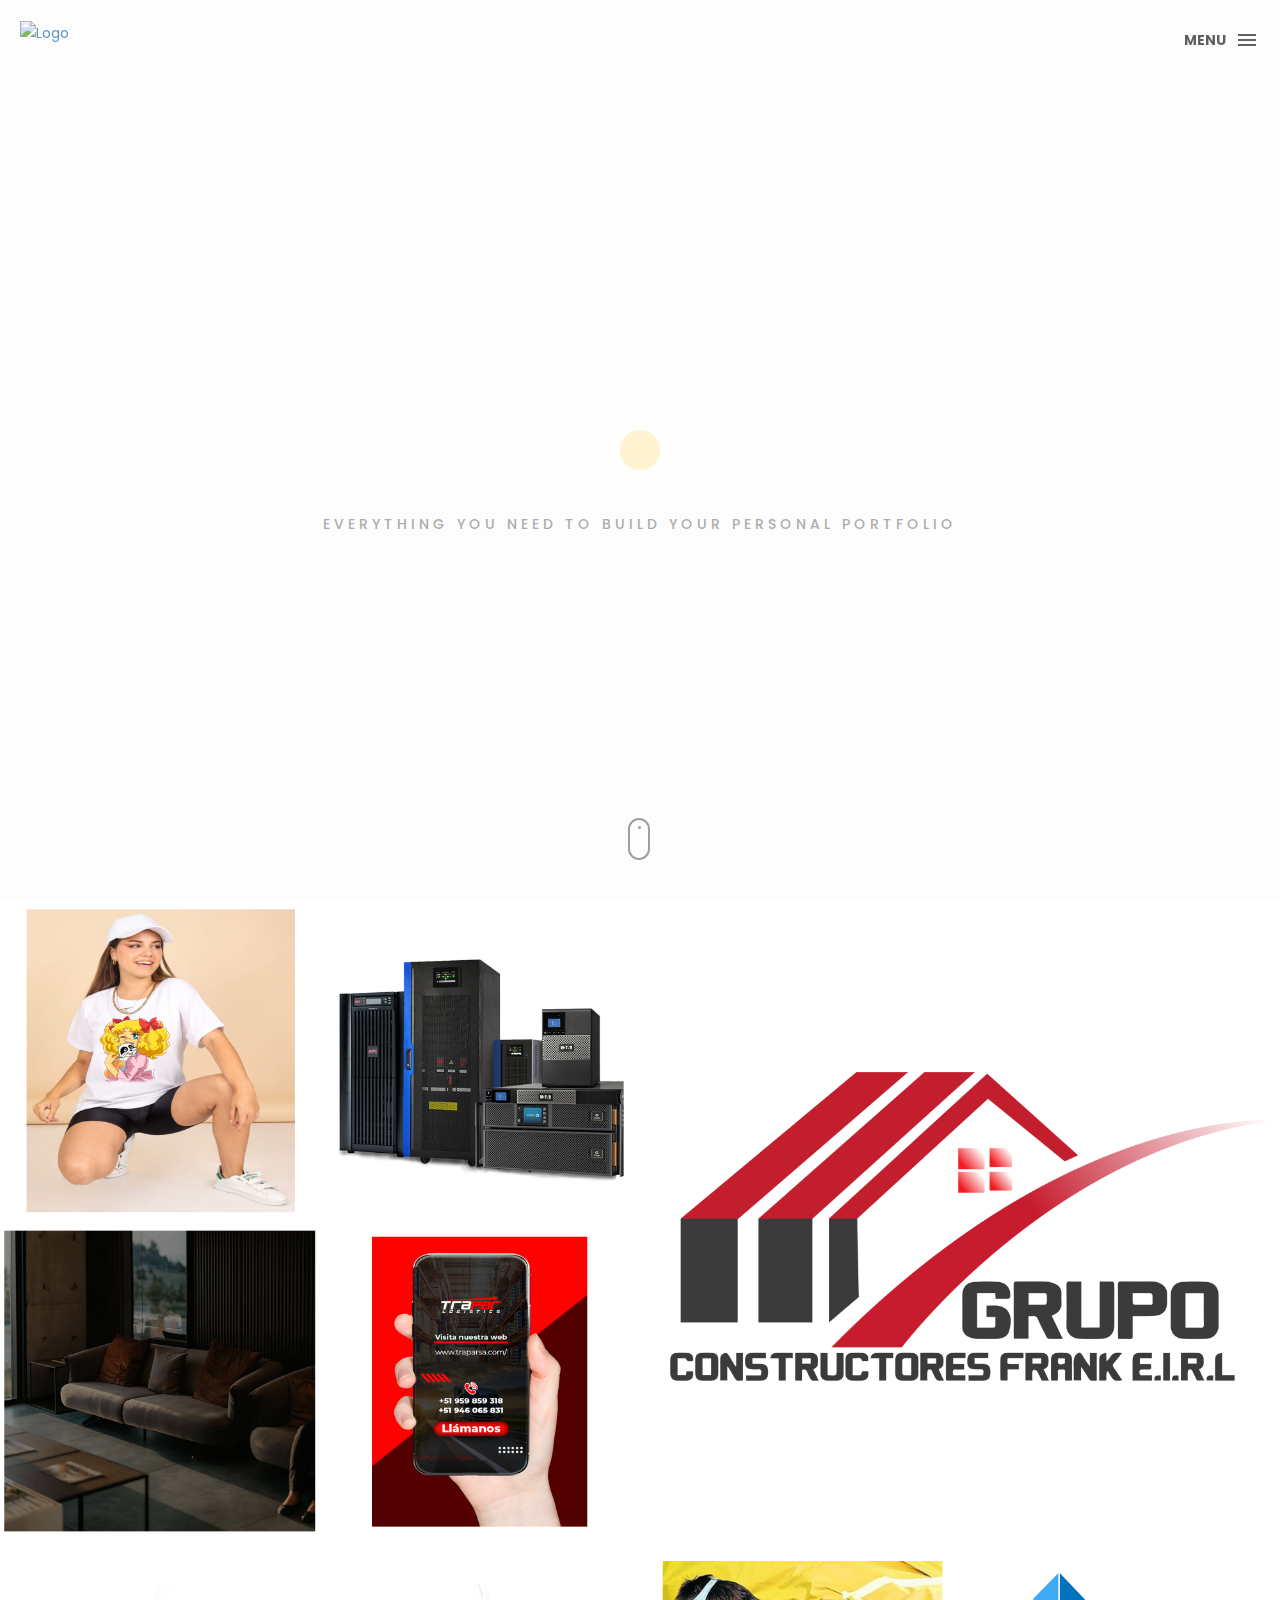
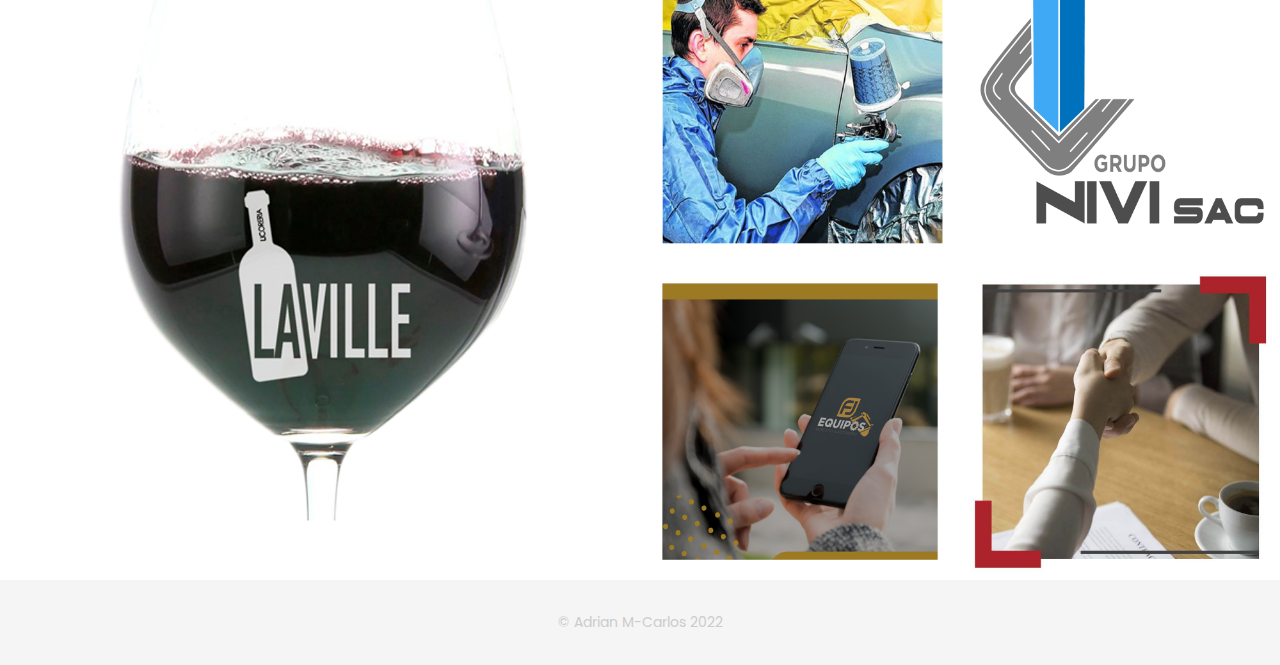
==== index.html @ 7d1cee43 "Initialize" ====
<!DOCTYPE html>
<html lang="en">
<head>
    <meta charset="utf-8">
    <meta http-equiv="X-UA-Compatible" content="IE=edge">
    <meta name="viewport" content="width=device-width, initial-scale=1">
    <title>Adrian Moises | Portafolio</title>
    <link rel="icon" href="img/fav.png" type="image/x-icon">
    <!-- Bootstrap -->
    <link href="css/bootstrap.min.css" rel="stylesheet">
    <link href="ionicons/css/ionicons.min.css" rel="stylesheet">
    <!-- main css -->
    <link href="css/style.css" rel="stylesheet">
    <!-- modernizr -->
    <script src="js/modernizr.js"></script>
</head>
<body>
    <!-- Preloader -->
    <div id="preloader">
        <div class="pre-container">
            <div class="spinner">
                <div class="double-bounce1"></div>
                <div class="double-bounce2"></div>
            </div>
        </div>
    </div>
    <!-- end Preloader -->
    <div class="container-fluid">
        <!-- box header -->
        <header class="box-header">
            <div class="box-logo">
                <a href="https://adrianmoises.com/"><img src="img/AM.png" width="80" alt="Logo"></a>
            </div>
            <!-- box-nav -->
            <a class="box-primary-nav-trigger" href="#0">
                <span class="box-menu-text">Menu</span><span class="box-menu-icon"></span>
            </a>
            <!-- box-primary-nav-trigger -->
        </header>
        <!-- end box header -->
        <!-- nav -->
        <nav>
            <ul class="box-primary-nav">
                <li class="box-label">About me</li>
                <li><a href="https://adrianmoises.com/">Intro</a> <i class="ion-ios-circle-filled color"></i></li>
                <li><a href="about">About me</a></li>
                <li><a href="services">services</a></li>
                <li><a href="portfolio">portfolio</a></li>
                <li><a href="contact">contact me</a></li>
                <li class="box-label">Follow me</li>
                <li class="box-social"><a href="#0"><i class="ion-social-facebook"></i></a></li>
                <li class="box-social"><a href="#0"><i class="ion-social-instagram-outline"></i></a></li>
                <li class="box-social"><a href="#0"><i class="ion-social-twitter"></i></a></li>
                <li class="box-social"><a href="#0"><i class="ion-social-dribbble"></i></a></li>
            </ul>
        </nav>
        <!-- end nav -->
        <!-- box-intro -->
        <section class="box-intro">
            <div class="table-cell">
                <h1 class="box-headline letters rotate-2">
                    <span class="box-words-wrapper">
                        <b class="is-visible">design.</b>
                        <b>&nbsp;coding.</b>
                        <b>graphic.</b>
                    </span>
		        </h1>
                <h5>everything you need to build your personal portfolio</h5>
            </div>
            <div class="mouse">
                <div class="scroll"></div>
            </div>
        </section>
        <!-- end box-intro -->
    </div>
    <!-- portfolio div -->
    <div class="portfolio-div">
        <div class="portfolio">
            <div class="no-padding portfolio_container">
                <!-- single work -->
                <div class="col-md-3 col-sm-6  fashion logo">
                    <a href="single-project.html" class="portfolio_item">
                        <img src="img/w1.png" alt="image" class="img-responsive" />
                        <div class="portfolio_item_hover">
                            <div class="portfolio-border clearfix">
                                <div class="item_info">
                                    <span>Mockups in seconds</span>
                                    <em>Fashion / Logo</em>
                                </div>
                            </div>
                        </div>
                    </a>
                </div>
                <!-- end single work -->
                <!-- single work -->
                <div class="col-md-3 col-sm-6 ads graphics">
                    <a href="single-project.html" class="portfolio_item">
                        <img src="img/w2.png" alt="image" class="img-responsive" />
                        <div class="portfolio_item_hover">
                            <div class="portfolio-border clearfix">
                                <div class="item_info">
                                    <span>Floating mockups</span>
                                    <em>Ads / Graphics</em>
                                </div>
                            </div>
                        </div>
                    </a>
                </div>
                <!-- end single work -->
                <!-- single work -->
                <div class="col-md-6 col-sm-12 photography">
                    <a href="single-project.html" class="portfolio_item">
                        <img src="img/w3.png" alt="image" class="img-responsive" />
                        <div class="portfolio_item_hover">
                            <div class="portfolio-border clearfix">
                                <div class="item_info">
                                    <span>Photorealistic smartwatch</span>
                                    <em>Photography</em>
                                </div>
                            </div>
                        </div>
                    </a>
                </div>
                <!-- end single work -->
                <!-- single work -->
                <div class="col-md-3 col-sm-6 fashion ads">
                    <a href="single-project.html" class="portfolio_item">
                        <img src="img/w4.png" alt="image" class="img-responsive" />
                        <div class="portfolio_item_hover">
                            <div class="portfolio-border clearfix">
                                <div class="item_info">
                                    <span>Held by hands</span>
                                    <em>Fashion / Ads</em>
                                </div>
                            </div>
                        </div>
                    </a>
                </div>
                <!-- end single work -->
                <!-- single work -->
                <div class="col-md-3 col-sm-6 graphics ads">
                    <a href="single-project.html" class="portfolio_item">
                        <img src="img/w5.png" alt="image" class="img-responsive" />
                        <div class="portfolio_item_hover">
                            <div class="portfolio-border clearfix">
                                <div class="item_info">
                                    <span>Mobile devices</span>
                                    <em>Graphics / Ads</em>
                                </div>
                            </div>
                        </div>
                    </a>
                </div>
                <!-- end single work -->
                <!-- single work -->
                <div class="col-md-6 col-sm-12 photography">
                    <a href="single-project.html" class="portfolio_item">
                        <img src="img/w6.png" alt="image" class="img-responsive" />
                        <div class="portfolio_item_hover">
                            <div class="portfolio-border clearfix">
                                <div class="item_info">
                                    <span>Photorealistic smartwatch</span>
                                    <em>Photography</em>
                                </div>
                            </div>
                        </div>
                    </a>
                </div>
                <!-- end single work -->
                <!-- single work -->
                <div class="col-md-3 col-sm-6 graphics ads">
                    <a href="single-project.html" class="portfolio_item">
                        <img src="img/w7.png" alt="image" class="img-responsive" />
                        <div class="portfolio_item_hover">
                            <div class="portfolio-border clearfix">
                                <div class="item_info">
                                    <span>Mobile devices</span>
                                    <em>Graphics / Ads</em>
                                </div>
                            </div>
                        </div>
                    </a>
                </div>
                <!-- end single work -->
                <!-- single work -->
                <div class="col-md-3 col-sm-6 graphics ads">
                    <a href="single-project.html" class="portfolio_item">
                        <img src="img/w8.png" alt="image" class="img-responsive" />
                        <div class="portfolio_item_hover">
                            <div class="portfolio-border clearfix">
                                <div class="item_info">
                                    <span>Mobile devices</span>
                                    <em>Graphics / Ads</em>
                                </div>
                            </div>
                        </div>
                    </a>
                </div>
                <!-- end single work -->
                <!-- single work -->
                <div class="col-md-3 col-sm-6 graphics ads">
                    <a href="single-project.html" class="portfolio_item">
                        <img src="img/w9.png" alt="image" class="img-responsive" />
                        <div class="portfolio_item_hover">
                            <div class="portfolio-border clearfix">
                                <div class="item_info">
                                    <span>Mobile devices</span>
                                    <em>Graphics / Ads</em>
                                </div>
                            </div>
                        </div>
                    </a>
                </div>
                <!-- end single work -->
                <!-- single work -->
                <div class="col-md-3 col-sm-6 graphics ads">
                    <a href="single-project.html" class="portfolio_item">
                        <img src="img/w10.png" alt="image" class="img-responsive" />
                        <div class="portfolio_item_hover">
                            <div class="portfolio-border clearfix">
                                <div class="item_info">
                                    <span>Mobile devices</span>
                                    <em>Graphics / Ads</em>
                                </div>
                            </div>
                        </div>
                    </a>
                </div>
                <!-- end single work -->
            </div>
            <!-- end portfolio_container -->
        </div>
        <!-- portfolio -->
    </div>
    <!-- end portfolio div -->
    <!-- footer -->
    <footer>
        <div class="container-fluid">
            <p class="copyright">© Adrian M-Carlos 2022</p>
        </div>
    </footer>
    <!-- end footer -->
    <!-- back to top -->
    <a href="#0" class="cd-top"><i class="ion-android-arrow-up"></i></a>
    <!-- end back to top -->
    <!-- jQuery -->
    <script src="js/jquery-2.1.1.js"></script>
    <!--  plugins -->
    <script src="js/bootstrap.min.js"></script>
    <script src="js/menu.js"></script>
    <script src="js/animated-headline.js"></script>
    <script src="js/isotope.pkgd.min.js"></script>
    <!--  custom script -->
    <script src="js/custom.js"></script>
</body>
</html>
---- css/style.css ----
@import url(https://fonts.googleapis.com/css?family=Poppins:400,500,600,700);

/* General
==================================================*/

html,
body {
  height: 100%;
  font-family: "Poppins", sans-serif;
  line-height: 1.8;
  color: #999;
}

.no-padding {
  padding-left: 0;
  padding-right: 0;
}

.no-padding [class^="col-"] {
  padding-left: 0;
  padding-right: 0;
}

.main-container {
  padding: 100px 0;
}

.center {
  text-align: center;
}

a {
  -webkit-transition: all 0.3s;
  transition: all 0.3s;
}

.uppercase {
  text-transform: uppercase;
}

.h-30 {
  height: 30px;
}

.h-10 {
  height: 10px;
}

.color {
  color: #ffbf00;
  font-size: 11px;
}

/* typography
==================================================*/

h1 {
  color: #393939;
  font-size: 60px;
  text-transform: uppercase;
}

h3 {
  color: #393939;
}

h5 {
  color: #ffbf00;
}

/* preloader
==================================================*/

#preloader {
  position: fixed;
  top: 0;
  left: 0;
  right: 0;
  bottom: 0;
  background-color: #f5f5f5;
  /* change if the mask should be a color other than white */
  z-index: 1000;
  /* makes sure it stays on top */
}

.pre-container {
  position: absolute;
  left: 50%;
  top: 50%;
  bottom: auto;
  right: auto;
  -webkit-transform: translateX(-50%) translateY(-50%);
  transform: translateX(-50%) translateY(-50%);
  text-align: center;
}

.spinner {
  width: 40px;
  height: 40px;
  position: relative;
  margin: 100px auto;
}

.double-bounce1,
.double-bounce2 {
  width: 100%;
  height: 100%;
  border-radius: 50%;
  background-color: #ffbf00;
  opacity: 0.6;
  position: absolute;
  top: 0;
  left: 0;
  -webkit-animation: bounce 2s infinite ease-in-out;
  animation: bounce 2s infinite ease-in-out;
}

.double-bounce2 {
  -webkit-animation-delay: -1s;
  animation-delay: -1s;
}

@-webkit-keyframes bounce {
  0%,
  100% {
    -webkit-transform: scale(0);
  }
  50% {
    -webkit-transform: scale(1);
  }
}

@keyframes bounce {
  0%,
  100% {
    transform: scale(0);
    -webkit-transform: scale(0);
  }
  50% {
    transform: scale(1);
    -webkit-transform: scale(1);
  }
}

/* headr
==================================================*/

.box-header {
  position: absolute;
  top: 0;
  left: 0;
  background: rgba(255, 255, 255, 0.95);
  height: 50px;
  width: 100%;
  z-index: 3;
  box-shadow: 0 1px 2px rgba(0, 0, 0, 0.3);
  -webkit-font-smoothing: antialiased;
  -moz-osx-font-smoothing: grayscale;
}

.box-header {
  height: 80px;
  background: transparent;
  box-shadow: none;
}

.box-header {
  -webkit-transition: background-color 0.3s;
  transition: background-color 0.3s;
  -webkit-transform: translate3d(0, 0, 0);
  transform: translate3d(0, 0, 0);
  -webkit-backface-visibility: hidden;
  backface-visibility: hidden;
}

.box-header.is-fixed {
  position: fixed;
  top: -80px;
  background-color: rgba(255, 255, 255, 0.96);
  -webkit-transition: -webkit-transform 0.3s;
  transition: -webkit-transform 0.3s;
  transition: transform 0.3s;
  transition: transform 0.3s, -webkit-transform 0.3s;
}

.box-header.is-visible {
  -webkit-transform: translate3d(0, 100%, 0);
  transform: translate3d(0, 100%, 0);
}

.box-header.menu-is-open {
  background-color: rgba(255, 255, 255, 0.96);
}

.box-logo {
  display: block;
  padding: 20px;
}

.box-primary-nav-trigger {
  position: absolute;
  right: 0;
  top: 0;
  height: 100%;
  width: 50px;
  background-color: #fff;
}

.box-primary-nav-trigger .box-menu-text {
  color: #393939;
  text-transform: uppercase;
  font-weight: 700;
  display: none;
}

.box-primary-nav-trigger .box-menu-icon {
  display: inline-block;
  position: absolute;
  left: 50%;
  top: 50%;
  bottom: auto;
  right: auto;
  -webkit-transform: translateX(-50%) translateY(-50%);
  transform: translateX(-50%) translateY(-50%);
  width: 18px;
  height: 2px;
  background-color: #393939;
  -webkit-transition: background-color 0.3s;
  transition: background-color 0.3s;
  list-style: none;
}

.box-primary-nav-trigger .box-menu-icon::before,
.box-primary-nav-trigger .box-menu-icon:after {
  content: "";
  width: 100%;
  height: 100%;
  position: absolute;
  background-color: #393939;
  right: 0;
  -webkit-transition: -webkit-transform 0.3s, top 0.3s, background-color 0s;
  -webkit-transition: top 0.3s, background-color 0s, -webkit-transform 0.3s;
  transition: top 0.3s, background-color 0s, -webkit-transform 0.3s;
  transition: transform 0.3s, top 0.3s, background-color 0s;
  transition: transform 0.3s, top 0.3s, background-color 0s,
    -webkit-transform 0.3s;
}

.box-primary-nav-trigger .box-menu-icon::before {
  top: -5px;
}

.box-primary-nav-trigger .box-menu-icon::after {
  top: 5px;
}

.box-primary-nav-trigger .box-menu-icon.is-clicked {
  background-color: rgba(255, 255, 255, 0);
}

.box-primary-nav-trigger .box-menu-icon.is-clicked::before,
.box-primary-nav-trigger .box-menu-icon.is-clicked::after {
  background-color: 393939;
}

.box-primary-nav-trigger .box-menu-icon.is-clicked::before {
  top: 0;
  -webkit-transform: rotate(135deg);
  transform: rotate(135deg);
}

.box-primary-nav-trigger .box-menu-icon.is-clicked::after {
  top: 0;
  -webkit-transform: rotate(225deg);
  transform: rotate(225deg);
}

.box-primary-nav-trigger {
  width: 100px;
  padding-left: 1em;
  background-color: transparent;
  height: 30px;
  line-height: 30px;
  right: 10px;
  top: 50%;
  bottom: auto;
  -webkit-transform: translateY(-50%);
  transform: translateY(-50%);
}

.box-primary-nav-trigger .box-menu-text {
  display: inline-block;
}

.box-primary-nav-trigger .box-menu-icon {
  left: auto;
  right: 1em;
  -webkit-transform: translateX(0) translateY(-50%);
  transform: translateX(0) translateY(-50%);
}

.box-primary-nav {
  position: fixed;
  left: 0;
  top: 0;
  height: 100%;
  width: 100%;
  background: rgba(0, 0, 0, 0.96);
  z-index: 2;
  text-align: center;
  padding: 50px 0;
  -webkit-backface-visibility: hidden;
  backface-visibility: hidden;
  overflow: auto;
  -webkit-overflow-scrolling: touch;
  -webkit-transform: translateY(-100%);
  transform: translateY(-100%);
  -webkit-transition-property: -webkit-transform;
  transition-property: -webkit-transform;
  transition-property: transform;
  transition-property: transform, -webkit-transform;
  -webkit-transition-duration: 0.4s;
  transition-duration: 0.4s;
  list-style: none;
}

.box-primary-nav li {
  font-size: 22px;
  font-size: 1.375rem;
  font-weight: 300;
  -webkit-font-smoothing: antialiased;
  -moz-osx-font-smoothing: grayscale;
  margin: 0.2em 0;
  text-transform: capitalize;
}

.box-primary-nav a {
  display: inline-block;
  padding: 0.4em 1em;
  border-radius: 0.25em;
  -webkit-transition: all 0.2s;
  transition: all 0.2s;
  color: #fff;
  text-decoration: none;
  font-weight: bold;
}
.box-primary-nav a:focus {
  outline: none;
}

.no-touch .box-primary-nav a:hover {
  text-decoration: none;
  color: #ddd;
}

.box-primary-nav .box-label {
  color: #ffbf00;
  text-transform: uppercase;
  font-weight: 700;
  font-size: 17px;
  margin: 2.4em 0 0.8em;
}

.box-primary-nav .box-social {
  display: inline-block;
  margin: 10px 0.4em;
}

.box-primary-nav .box-social a {
  width: 30px;
  height: 30px;
  padding: 0;
  font-size: 30px;
}

.box-primary-nav.is-visible {
  -webkit-transform: translateY(0);
  transform: translateY(0);
}

.box-primary-nav {
  padding: 150px 0 0;
}

.box-primary-nav li {
  font-size: 18px;
}

/* box-intro
==================================================*/

.box-intro {
  text-align: center;
  display: table;
  height: 100vh;
  width: 100%;
}

.box-intro .table-cell {
  display: table-cell;
  vertical-align: middle;
}

.box-intro em {
  font-style: normal;
  text-transform: uppercase;
}

b i:last-child {
  color: #ffbf00 !important;
}

.box-intro h5 {
  letter-spacing: 4px;
  text-transform: uppercase;
  color: #999;
  line-height: 1.7;
}

/* mouse effect */

.mouse {
  position: absolute;
  width: 22px;
  height: 42px;
  bottom: 40px;
  left: 50%;
  margin-left: -12px;
  border-radius: 15px;
  border: 2px solid #888;
  -webkit-animation: intro 1s;
  animation: intro 1s;
}

.scroll {
  display: block;
  width: 3px;
  height: 3px;
  margin: 6px auto;
  border-radius: 4px;
  background: #888;
  -webkit-animation: finger 2s infinite;
  animation: finger 2s infinite;
}

@-webkit-keyframes intro {
  0% {
    opacity: 0;
    -webkit-transform: translateY(40px);
    transform: translateY(40px);
  }
  100% {
    opacity: 1;
    -webkit-transform: translateY(0);
    transform: translateY(0);
  }
}

@keyframes intro {
  0% {
    opacity: 0;
    -webkit-transform: translateY(40px);
    transform: translateY(40px);
  }
  100% {
    opacity: 1;
    -webkit-transform: translateY(0);
    transform: translateY(0);
  }
}

@-webkit-keyframes finger {
  0% {
    opacity: 1;
  }
  100% {
    opacity: 0;
    -webkit-transform: translateY(20px);
    transform: translateY(20px);
  }
}

@keyframes finger {
  0% {
    opacity: 1;
  }
  100% {
    opacity: 0;
    -webkit-transform: translateY(20px);
    transform: translateY(20px);
  }
}

/* text rotate */

.box-headline {
  font-size: 130px;
  line-height: 1;
}

.box-words-wrapper {
  display: inline-block;
  position: relative;
}

.box-words-wrapper b {
  display: inline-block;
  position: absolute;
  white-space: nowrap;
  left: 0;
  top: 0;
}

.box-words-wrapper b.is-visible {
  position: relative;
}

.no-js .box-words-wrapper b {
  opacity: 0;
}

.no-js .box-words-wrapper b.is-visible {
  opacity: 1;
}

.box-headline.rotate-2 .box-words-wrapper {
  -webkit-perspective: 300px;
  perspective: 300px;
}

.box-headline.rotate-2 i,
.box-headline.rotate-2 em {
  display: inline-block;
  -webkit-backface-visibility: hidden;
  backface-visibility: hidden;
}

.box-headline.rotate-2 b {
  opacity: 0;
}

.box-headline.rotate-2 i {
  -webkit-transform-style: preserve-3d;
  transform-style: preserve-3d;
  -webkit-transform: translateZ(-20px) rotateX(90deg);
  transform: translateZ(-20px) rotateX(90deg);
  opacity: 0;
}

.is-visible .box-headline.rotate-2 i {
  opacity: 1;
}

.box-headline.rotate-2 i.in {
  -webkit-animation: box-rotate-2-in 0.4s forwards;
  animation: box-rotate-2-in 0.4s forwards;
}

.box-headline.rotate-2 i.out {
  -webkit-animation: box-rotate-2-out 0.4s forwards;
  animation: box-rotate-2-out 0.4s forwards;
}

.box-headline.rotate-2 em {
  -webkit-transform: translateZ(20px);
  transform: translateZ(20px);
}

.no-csstransitions .box-headline.rotate-2 i {
  -webkit-transform: rotateX(0deg);
  transform: rotateX(0deg);
  opacity: 0;
}

.no-csstransitions .box-headline.rotate-2 i em {
  -webkit-transform: scale(1);
  transform: scale(1);
}

.no-csstransitions .box-headline.rotate-2 .is-visible i {
  opacity: 1;
}

@-webkit-keyframes box-rotate-2-in {
  0% {
    opacity: 0;
    -webkit-transform: translateZ(-20px) rotateX(90deg);
  }
  60% {
    opacity: 1;
    -webkit-transform: translateZ(-20px) rotateX(-10deg);
  }
  100% {
    opacity: 1;
    -webkit-transform: translateZ(-20px) rotateX(0deg);
  }
}

@keyframes box-rotate-2-in {
  0% {
    opacity: 0;
    -webkit-transform: translateZ(-20px) rotateX(90deg);
    transform: translateZ(-20px) rotateX(90deg);
  }
  60% {
    opacity: 1;
    -webkit-transform: translateZ(-20px) rotateX(-10deg);
    transform: translateZ(-20px) rotateX(-10deg);
  }
  100% {
    opacity: 1;
    -webkit-transform: translateZ(-20px) rotateX(0deg);
    transform: translateZ(-20px) rotateX(0deg);
  }
}

@-webkit-keyframes box-rotate-2-out {
  0% {
    opacity: 1;
    -webkit-transform: translateZ(-20px) rotateX(0);
  }
  60% {
    opacity: 0;
    -webkit-transform: translateZ(-20px) rotateX(-100deg);
  }
  100% {
    opacity: 0;
    -webkit-transform: translateZ(-20px) rotateX(-90deg);
  }
}

@keyframes box-rotate-2-out {
  0% {
    opacity: 1;
    -webkit-transform: translateZ(-20px) rotateX(0);
    transform: translateZ(-20px) rotateX(0);
  }
  60% {
    opacity: 0;
    -webkit-transform: translateZ(-20px) rotateX(-100deg);
    transform: translateZ(-20px) rotateX(-100deg);
  }
  100% {
    opacity: 0;
    -webkit-transform: translateZ(-20px) rotateX(-90deg);
    transform: translateZ(-20px) rotateX(-90deg);
  }
}

/* portfolio section
==================================================*/

.portfolio .categories-grid span {
  font-size: 30px;
  margin-bottom: 30px;
  display: inline-block;
}

.portfolio .categories-grid .categories ul li {
  list-style: none;
  margin: 20px 0;
}

.portfolio .categories-grid .categories ul li a {
  display: inline-block;
  color: #60606e;
  padding: 0 10px;
  margin: 0 10px;
  -webkit-transition: all 0.2s ease-in-out 0.2s;
  transition: all 0.2s ease-in-out 0.2s;
}

.portfolio .categories-grid .categories ul li a:hover,
.portfolio .categories-grid .categories ul li a:focus {
  text-decoration: none;
}

.portfolio .categories-grid .categories ul li a.active {
  margin-left: 0;
  background-color: #ffbf00;
  padding: 0px 20px;
  color: white;
  border-radius: 25px;
  text-decoration: none;
}

.portfolio_filter {
  padding-left: 0;
}

.portfolio_item {
  position: relative;
  overflow: hidden;
  display: block;
}

.portfolio_item .portfolio_item_hover {
  position: absolute;
  top: 0px;
  left: 0px;
  height: 100%;
  width: 100%;
  background-color: rgba(0, 0, 0, 0.8);
  -webkit-transform: translate(-100%);
  transform: translate(-100%);
  opacity: 0;
  -webkit-transition: all 0.2s ease-in-out;
  transition: all 0.2s ease-in-out;
}

.portfolio_item .portfolio_item_hover .item_info {
  text-align: center;
  position: absolute;
  top: 50%;
  left: 50%;
  -webkit-transform: translate(-50%, -50%);
  transform: translate(-50%, -50%);
  padding: 10px;
  width: 100%;
  font-weight: bold;
}

.portfolio_item .portfolio_item_hover .item_info span {
  display: block;
  color: #fff;
  font-size: 18px;
  -webkit-transform: translateX(-100px);
  transform: translateX(-100px);
  -webkit-transition: all 0.2s ease-in-out 0.2s;
  transition: all 0.2s ease-in-out 0.2s;
  opacity: 0;
}

.portfolio_item .portfolio_item_hover .item_info em {
  font-style: normal;
  display: inline-block;
  background-color: #ffbf00;
  padding: 5px 20px;
  border-radius: 25px;
  color: #333;
  margin-top: 10px;
  -webkit-transform: translateX(-100px);
  transform: translateX(-100px);
  -webkit-transition: all 0.3s ease-in-out 0.3s;
  transition: all 0.3s ease-in-out 0.3s;
  opacity: 0;
  font-size: 10px;
  letter-spacing: 2px;
}

.portfolio_item:hover .portfolio_item_hover {
  opacity: 1;
  -webkit-transform: translateX(0);
  transform: translateX(0);
}

.portfolio_item:hover .item_info em,
.portfolio_item:hover .item_info span {
  opacity: 1;
  -webkit-transform: translateX(0);
  transform: translateX(0);
}

.portfolio .categories-grid .categories ul li {
  float: left;
}

.portfolio .categories-grid .categories ul li a {
  padding: 0 10px;
  -webkit-transition: all 0.2s ease-in-out 0.2s;
  transition: all 0.2s ease-in-out 0.2s;
}

.portfolio_filter {
  padding-left: 0;
  display: inline-block;
  margin: 0 auto;
  text-align: center;
  margin-bottom: 50px;
}

.portfolio-inner {
  padding-bottom: 0 !important;
  padding-top: 55px;
}

/* footer
==================================================*/

footer {
  padding: 30px 0;
  text-align: center;
  background: #f5f5f5;
}

.copyright {
  color: #ccc;
  margin-bottom: 0;
}

footer img {
  margin: 0 auto;
}

/* backto top
==================================================*/

.cd-top {
  display: inline-block;
  height: 40px;
  width: 40px;
  position: fixed;
  bottom: 20px;
  line-height: 40px;
  font-size: 20px;
  right: 10px;
  text-align: center;
  color: #fff;
  background: rgba(255, 191, 0, 0.8);
  visibility: hidden;
  opacity: 0;
  -webkit-transition: opacity 0.3s 0s, visibility 0s 0.3s;
  transition: opacity 0.3s 0s, visibility 0s 0.3s;
}

.cd-top.cd-is-visible,
.cd-top.cd-fade-out,
.no-touch .cd-top:hover {
  -webkit-transition: opacity 0.3s 0s, visibility 0s 0s;
  transition: opacity 0.3s 0s, visibility 0s 0s;
}

.cd-top.cd-is-visible {
  /* the button becomes visible */
  visibility: visible;
  opacity: 1;
}

.cd-top.cd-fade-out {
  opacity: 0.5;
}

.no-touch .cd-top:hover,
.no-touch .cd-top:focus {
  background-color: #ffbf00;
  opacity: 1;
  color: #fff;
}

/* About page
==================================================*/

.top-bar {
  color: #333;
  padding: 150px 0 150px;
  background: -webkit-linear-gradient(
      rgba(255, 255, 255, 0.8),
      rgba(255, 255, 255, 0.8)
    ),
    url(../img/01.jpg);
  background: linear-gradient(
      rgba(255, 255, 255, 0.8),
      rgba(255, 255, 255, 0.8)
    ),
    url(../img/01.jpg);
  background-size: cover;
  background-attachment: fixed;
  background-position: center center;
  text-align: center;
}

.top-bar h1 {
  font-size: 60px;
  text-transform: uppercase;
  font-weight: 700;
  color: #999;
  line-height: 50px;
}

.top-bar p {
  font-size: 15px;
  text-transform: uppercase;
  font-weight: 500;
  color: #777;
}

.top-bar p a {
  color: #777;
}

.top-bar p a:hover,
.top-bar p a:focus {
  color: #555;
  text-decoration: none;
}

.social-ul {
  list-style: none;
  display: inline-block;
  padding-left: 0;
}

.social-ul li {
  margin: 0 10px;
  float: left;
}

.social-ul li a {
  font-size: 25px;
  color: #555;
  -webkit-transition: all 0.3s;
  transition: all 0.3s;
}

.social-ul li a:hover {
  color: #888;
}

/* Services page
==================================================*/

.size-50 {
  font-size: 50px;
}

.service-box {
  margin-bottom: 30px;
}

.service-box h3 {
  margin-top: 0;
}

/* contact page
==================================================*/

.details-text i {
  margin-right: 10px;
}

.textarea-contact {
  height: 200px;
  width: 100%;
  border: solid 1px rgba(0, 0, 0, 0.1);
  position: relative;
}

.textarea-contact textarea {
  height: 100%;
  width: 100%;
  border: 0;
  padding: 20px;
  background-color: transparent;
  float: left;
  z-index: 2;
  font-size: 14px;
  color: #9a9a9a;
  resize: none;
}

.textarea-contact > span {
  position: absolute;
  top: 20px;
  left: 20px;
  -webkit-transform: translateY(-50%);
  transform: translateY(-50%);
  font-size: 12px;
  text-transform: uppercase;
  color: #cdcdcd;
  -webkit-transition: all 0.2s ease-in-out;
  transition: all 0.2s ease-in-out;
  z-index: 1;
}

.input-contact {
  height: 40px;
  width: 100%;
  border: solid 1px rgba(0, 0, 0, 0.1);
  position: relative;
  margin-bottom: 30px;
}

.input-contact input[type="text"] {
  height: 100%;
  width: 100%;
  border: 0;
  padding: 0 20px;
  float: left;
  position: relative;
  background-color: transparent;
  z-index: 2;
  font-size: 14px;
  color: #9a9a9a;
}

.input-contact > span {
  position: absolute;
  top: 50%;
  left: 20px;
  -webkit-transform: translateY(-50%);
  transform: translateY(-50%);
  font-size: 12px;
  text-transform: uppercase;
  color: #cdcdcd;
  -webkit-transition: all 0.2s ease-in-out;
  transition: all 0.2s ease-in-out;
  z-index: 1;
}

.input-contact > span.active,
.textarea-contact > span.active {
  color: #ffbf00;
  font-size: 10px;
  top: 0px;
  left: 5px;
  background-color: #fff;
  padding: 5px;
}

input:focus,
textarea:focus {
  outline: none;
}

.contact-info {
  margin-top: 20px;
}

.contact-info i {
  height: 30px;
  width: 30px;
  display: inline-block;
  background: #ffbf00;
  text-align: center;
  line-height: 33px;
  margin-right: 10px;
  color: #fff;
  font-size: 21px;
}

.contact-info p {
  display: inline-block;
  margin-right: 20px;
}

.btn-box {
  background: #ffbf00;
  padding: 10px 50px;
  border-radius: 0;
  color: #fff;
  margin-top: 20px;
  text-transform: uppercase;
  letter-spacing: 2px;
  font-weight: 500;
}

.btn-box:hover,
.btn-box:focus {
  background: #f5b700;
  color: #fff;
}

/* single project page
==================================================*/

.cat-ul {
  padding-left: 0;
  list-style: none;
}

.cat-ul li i {
  margin-right: 10px;
  color: #ffbf00;
}

/* Responsive media queries
==================================================*/

@media (max-width: 991px) {
  .portfolio .categories-grid span {
    margin-bottom: 0;
    text-align: center;
    width: 100%;
  }
  .portfolio .categories-grid .categories ul li {
    text-align: center;
  }
  .portfolio .categories-grid .categories ul li a {
    margin-left: 0;
  }
  .col-md-6 h3 {
    margin-top: 30px;
  }
}

@media only screen and (max-width: 670px) {
  .box-headline {
    font-size: 100px;
  }
  .box-intro h5 {
    font-size: 12px;
  }
  .box-primary-nav a {
    padding: 5px 1em;
    font-size: 14px;
  }
  .box-primary-nav {
    padding: 80px 0 0;
  }
  .box-primary-nav .box-social a {
    font-size: 23px;
  }
  .top-bar h1 {
    font-size: 40px;
    line-height: 30px;
  }
  .portfolio .categories-grid .categories ul li {
    float: none;
  }
}

@media only screen and (max-width: 520px) {
  .box-headline {
    font-size: 80px;
  }
  .box-intro h5 {
    font-size: 12px;
  }
  .main-container {
    padding: 50px 0;
  }
}

@media only screen and (max-width: 420px) {
  .box-headline {
    font-size: 50px;
  }
  .box-intro h5 {
    font-size: 12px;
  }
  .top-bar h1 {
    font-size: 30px;
    line-height: 30px;
  }
}
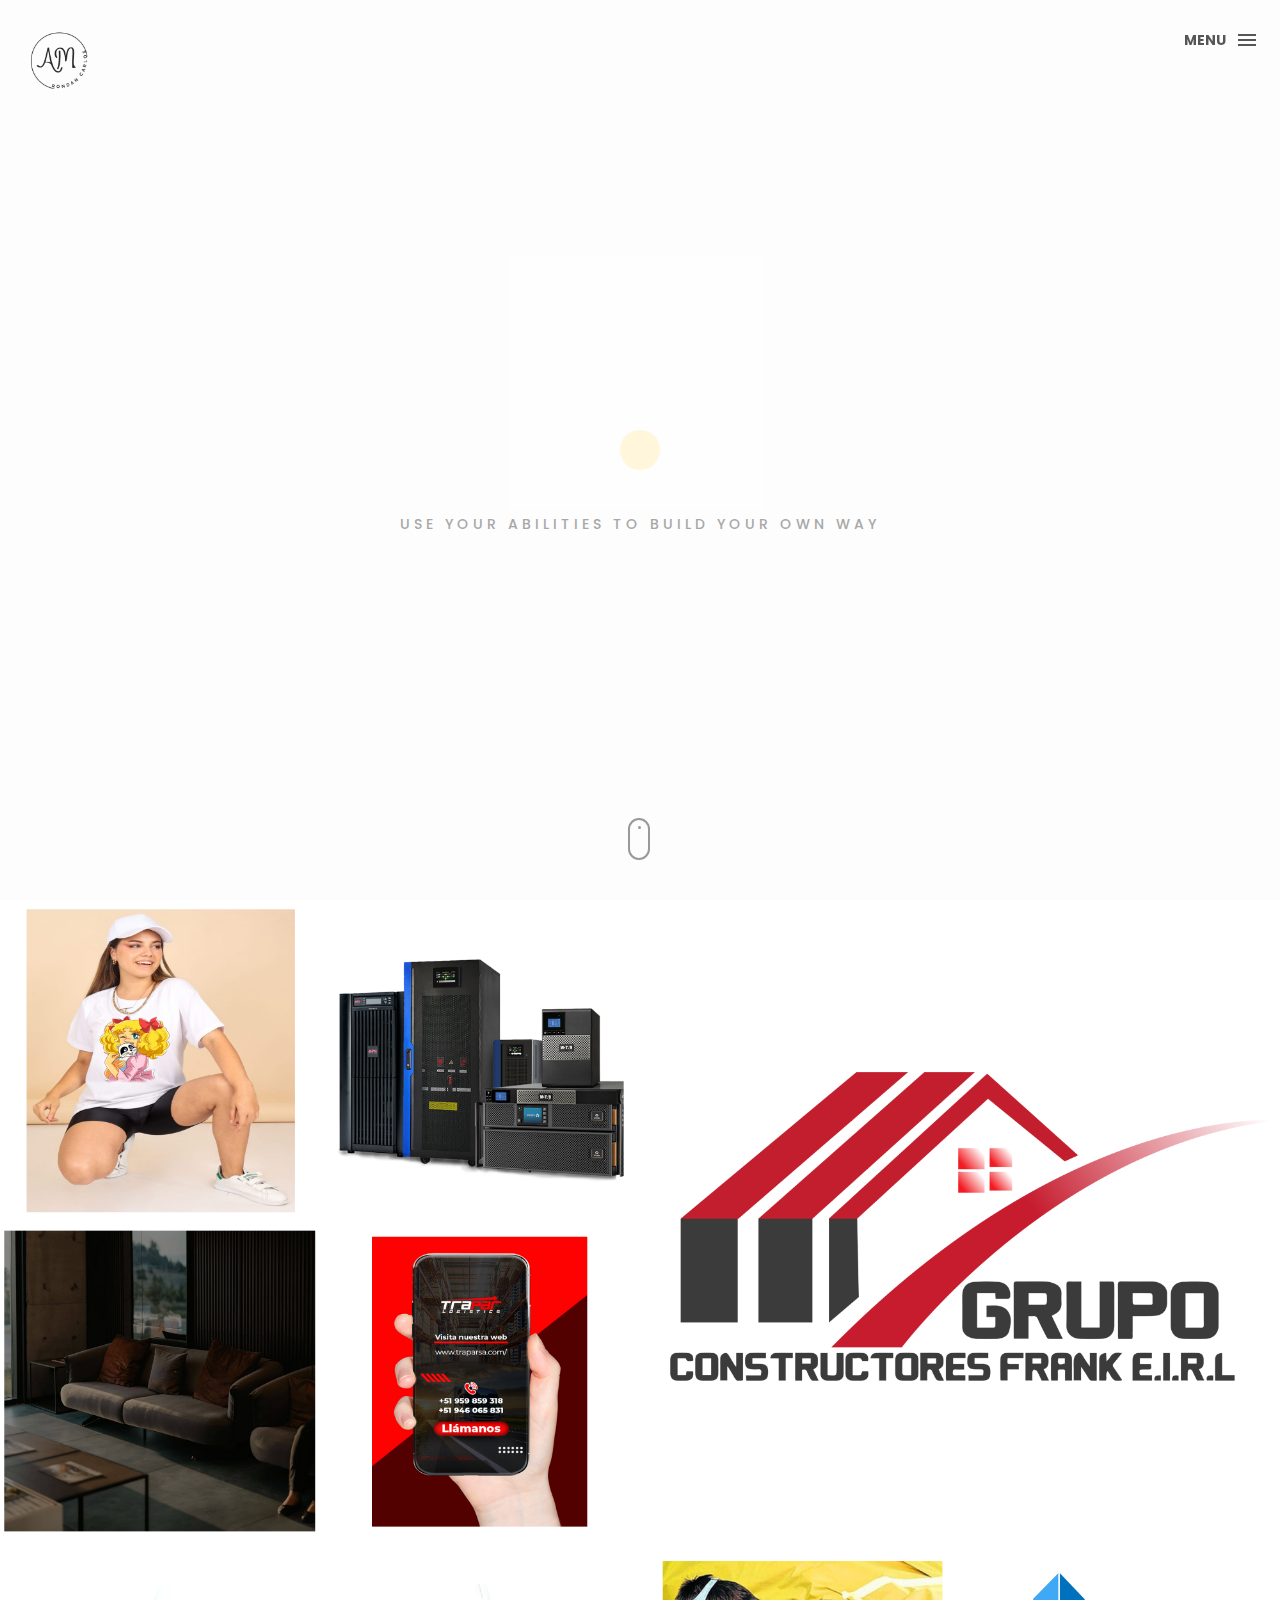
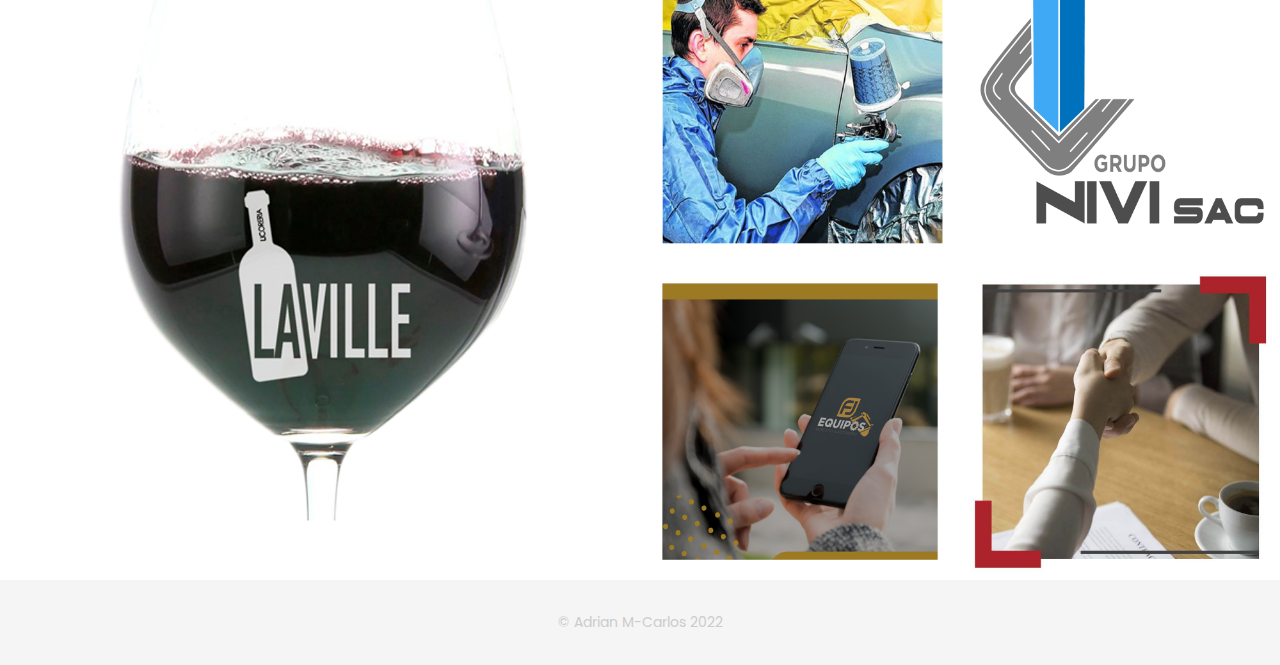
==== commit 3928ad08: "Initialize" ====
--- a/index.html
+++ b/index.html
@@ -43,15 +43,15 @@
             <ul class="box-primary-nav">
                 <li class="box-label">About me</li>
                 <li><a href="https://adrianmoises.com/">Intro</a> <i class="ion-ios-circle-filled color"></i></li>
-                <li><a href="about">About me</a></li>
-                <li><a href="services">services</a></li>
-                <li><a href="portfolio">portfolio</a></li>
-                <li><a href="contact">contact me</a></li>
+                <li><a href="https://adrianmoises.com/about">About me</a></li>
+                <li><a href="https://adrianmoises.com/services">services</a></li>
+                <li><a href="https://adrianmoises.com/portfolio">portfolio</a></li>
+                <li><a href="https://adrianmoises.com/contact">contact me</a></li>
                 <li class="box-label">Follow me</li>
-                <li class="box-social"><a href="#0"><i class="ion-social-facebook"></i></a></li>
-                <li class="box-social"><a href="#0"><i class="ion-social-instagram-outline"></i></a></li>
-                <li class="box-social"><a href="#0"><i class="ion-social-twitter"></i></a></li>
-                <li class="box-social"><a href="#0"><i class="ion-social-dribbble"></i></a></li>
+                <li class="box-social"><a href="https://www.facebook.com/adrianmoises.rondancarlos" target="_blank"><i class="ion-social-facebook"></i></a></li>
+                <li class="box-social"><a href="https://www.instagram.com/arondca/" target="_blank"><i class="ion-social-instagram-outline"></i></a></li>
+                <li class="box-social"><a href="https://www.linkedin.com/in/adrian-moises-rondan-carlos-807283196/" target="_blank"><i class="ion-social-linkedin-outline"></i></a></li>
+                <li class="box-social"><a href="https://github.com/rondan10" target="_blank"><i class="ion-social-github"></i></a></li>
             </ul>
         </nav>
         <!-- end nav -->
@@ -61,11 +61,11 @@
                 <h1 class="box-headline letters rotate-2">
                     <span class="box-words-wrapper">
                         <b class="is-visible">design.</b>
-                        <b>&nbsp;coding.</b>
+                        <b>&nbsp;soluzioni.</b>
                         <b>graphic.</b>
                     </span>
 		        </h1>
-                <h5>everything you need to build your personal portfolio</h5>
+                <h5>use your abilities to build your own way</h5>
             </div>
             <div class="mouse">
                 <div class="scroll"></div>
@@ -84,8 +84,8 @@
                         <div class="portfolio_item_hover">
                             <div class="portfolio-border clearfix">
                                 <div class="item_info">
-                                    <span>Mockups in seconds</span>
-                                    <em>Fashion / Logo</em>
+                                    <span>Monica Su</span>
+                                    <em>Web-Site / Fashion</em>
                                 </div>
                             </div>
                         </div>
@@ -99,8 +99,8 @@
                         <div class="portfolio_item_hover">
                             <div class="portfolio-border clearfix">
                                 <div class="item_info">
-                                    <span>Floating mockups</span>
-                                    <em>Ads / Graphics</em>
+                                    <span>Energysa Peru</span>
+                                    <em>Web-Site / Innovation</em>
                                 </div>
                             </div>
                         </div>
@@ -114,8 +114,8 @@
                         <div class="portfolio_item_hover">
                             <div class="portfolio-border clearfix">
                                 <div class="item_info">
-                                    <span>Photorealistic smartwatch</span>
-                                    <em>Photography</em>
+                                    <span>Constructores Frank</span>
+                                    <em>Web-Site / Build</em>
                                 </div>
                             </div>
                         </div>
@@ -129,8 +129,8 @@
                         <div class="portfolio_item_hover">
                             <div class="portfolio-border clearfix">
                                 <div class="item_info">
-                                    <span>Held by hands</span>
-                                    <em>Fashion / Ads</em>
+                                    <span>BlackWood</span>
+                                    <em>Web-Site / Design</em>
                                 </div>
                             </div>
                         </div>
@@ -144,8 +144,8 @@
                         <div class="portfolio_item_hover">
                             <div class="portfolio-border clearfix">
                                 <div class="item_info">
-                                    <span>Mobile devices</span>
-                                    <em>Graphics / Ads</em>
+                                    <span>Traparsa</span>
+                                    <em>Web-Site / Logistics</em>
                                 </div>
                             </div>
                         </div>
@@ -159,8 +159,8 @@
                         <div class="portfolio_item_hover">
                             <div class="portfolio-border clearfix">
                                 <div class="item_info">
-                                    <span>Photorealistic smartwatch</span>
-                                    <em>Photography</em>
+                                    <span>Laville Licoreria</span>
+                                    <em>Web-Site / Drink</em>
                                 </div>
                             </div>
                         </div>
@@ -174,8 +174,8 @@
                         <div class="portfolio_item_hover">
                             <div class="portfolio-border clearfix">
                                 <div class="item_info">
-                                    <span>Mobile devices</span>
-                                    <em>Graphics / Ads</em>
+                                    <span>Almango AutoGroup</span>
+                                    <em>Site / Services</em>
                                 </div>
                             </div>
                         </div>
@@ -189,8 +189,8 @@
                         <div class="portfolio_item_hover">
                             <div class="portfolio-border clearfix">
                                 <div class="item_info">
-                                    <span>Mobile devices</span>
-                                    <em>Graphics / Ads</em>
+                                    <span>Nivi Sac</span>
+                                    <em>Web-Site / Services</em>
                                 </div>
                             </div>
                         </div>
@@ -204,8 +204,8 @@
                         <div class="portfolio_item_hover">
                             <div class="portfolio-border clearfix">
                                 <div class="item_info">
-                                    <span>Mobile devices</span>
-                                    <em>Graphics / Ads</em>
+                                    <span>FJ Equipos</span>
+                                    <em>Web-Site / Sells</em>
                                 </div>
                             </div>
                         </div>
@@ -219,8 +219,8 @@
                         <div class="portfolio_item_hover">
                             <div class="portfolio-border clearfix">
                                 <div class="item_info">
-                                    <span>Mobile devices</span>
-                                    <em>Graphics / Ads</em>
+                                    <span>Conciliacion La Ley</span>
+                                    <em>Web-Site / Services</em>
                                 </div>
                             </div>
                         </div>
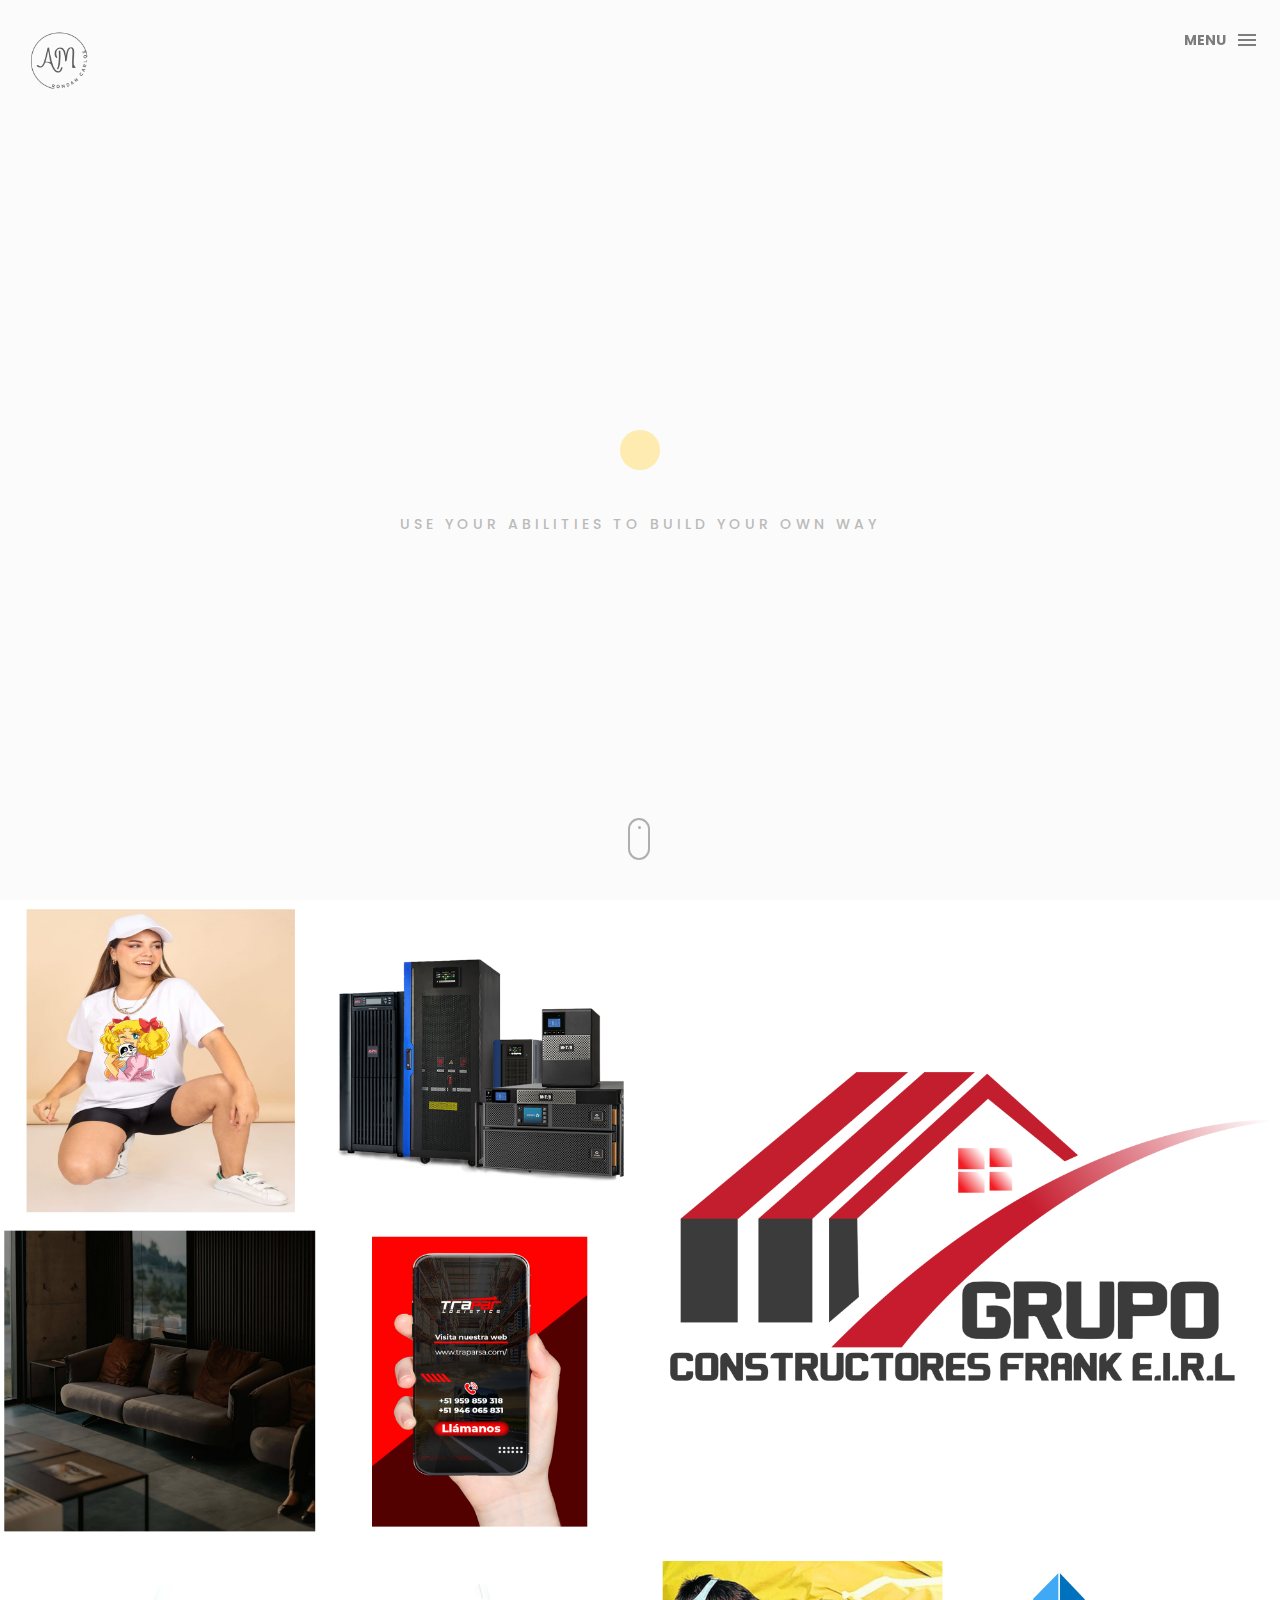
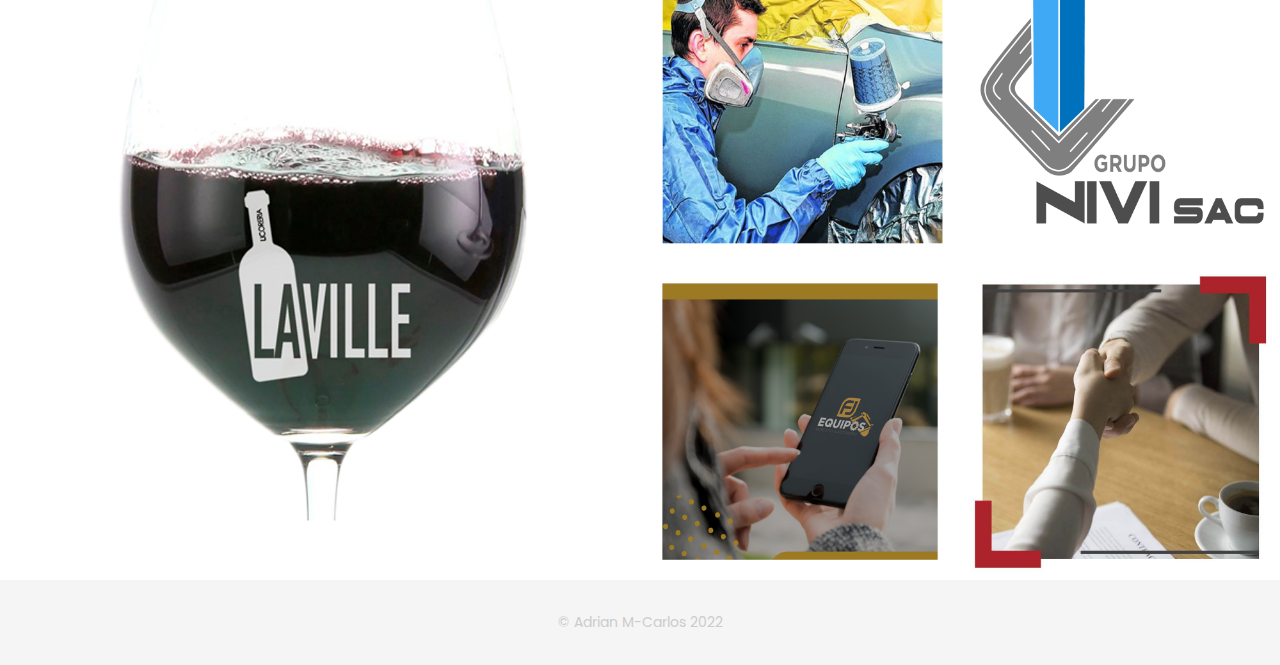
==== commit 63c9bb5b: "Initialize" ====
--- a/index.html
+++ b/index.html
@@ -4,6 +4,7 @@
     <meta charset="utf-8">
     <meta http-equiv="X-UA-Compatible" content="IE=edge">
     <meta name="viewport" content="width=device-width, initial-scale=1">
+    <meta name="description" content="Hello my name is Adrian, I'm student of system engineer now on 8 cicle, I learned how to create web sites using native code,so lets see some of my projects that I made using different lenguages.">
     <title>Adrian Moises | Portafolio</title>
     <link rel="icon" href="img/fav.png" type="image/x-icon">
     <!-- Bootstrap -->
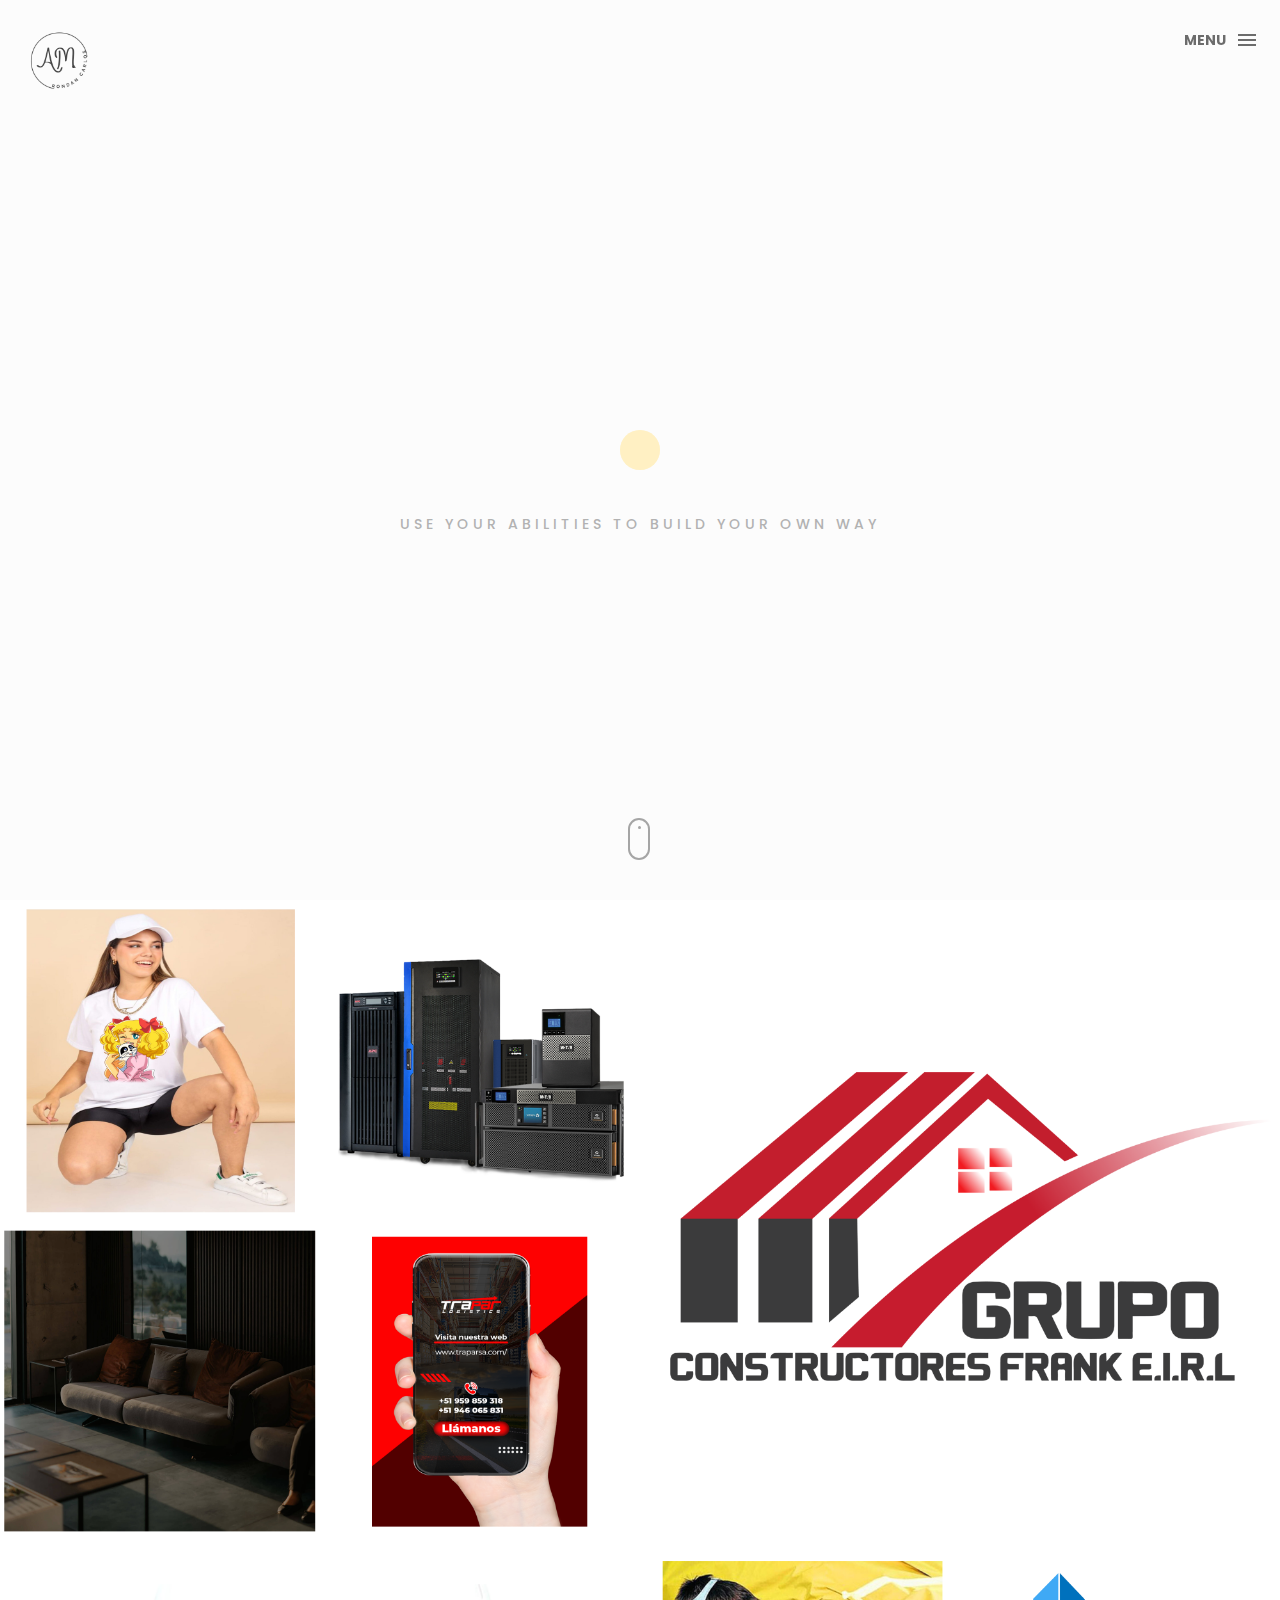
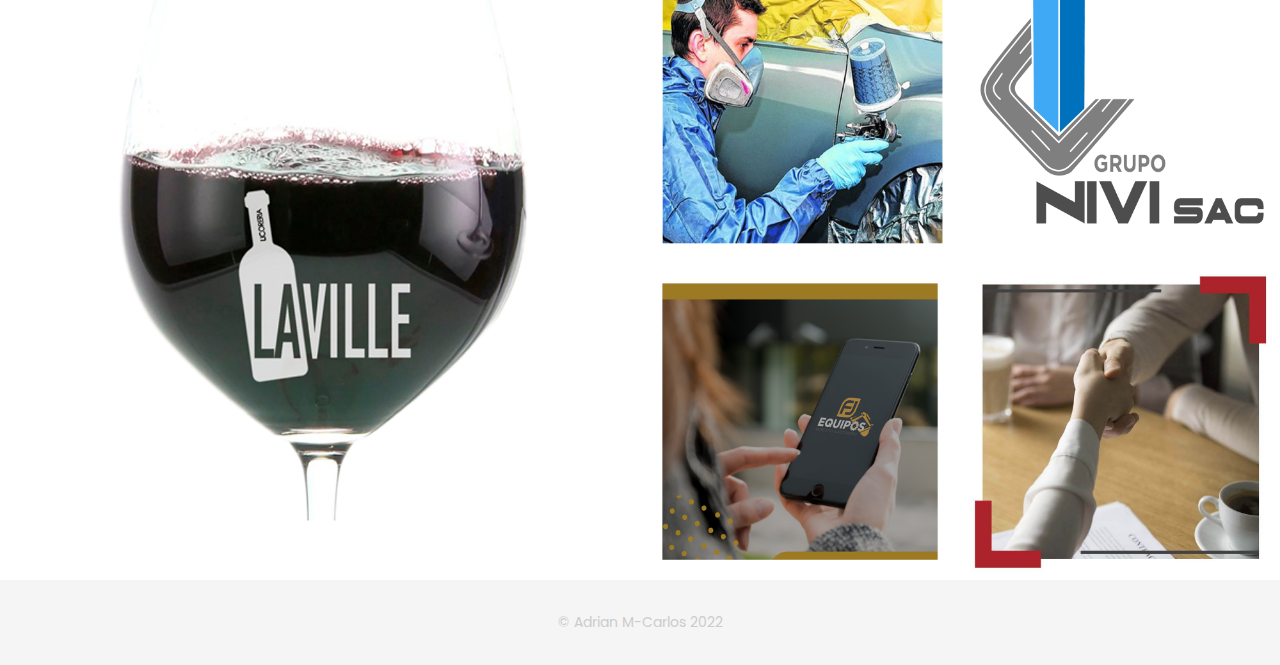
==== commit 66678ca3: "Initialize" ====
--- a/index.html
+++ b/index.html
@@ -4,7 +4,7 @@
     <meta charset="utf-8">
     <meta http-equiv="X-UA-Compatible" content="IE=edge">
     <meta name="viewport" content="width=device-width, initial-scale=1">
-    <meta name="description" content="Hello my name is Adrian, I'm student of system engineer now on 8 cicle, I learned how to create web sites using native code,so lets see some of my projects that I made using different lenguages.">
+    <meta name="description" content="Hello my name is Adrian, I'm student of system engineer now on 8 cicle, I learned how to create web sites using native code, so lets see some of my projects that I made using different lenguages.">
     <title>Adrian Moises | Portafolio</title>
     <link rel="icon" href="img/fav.png" type="image/x-icon">
     <!-- Bootstrap -->
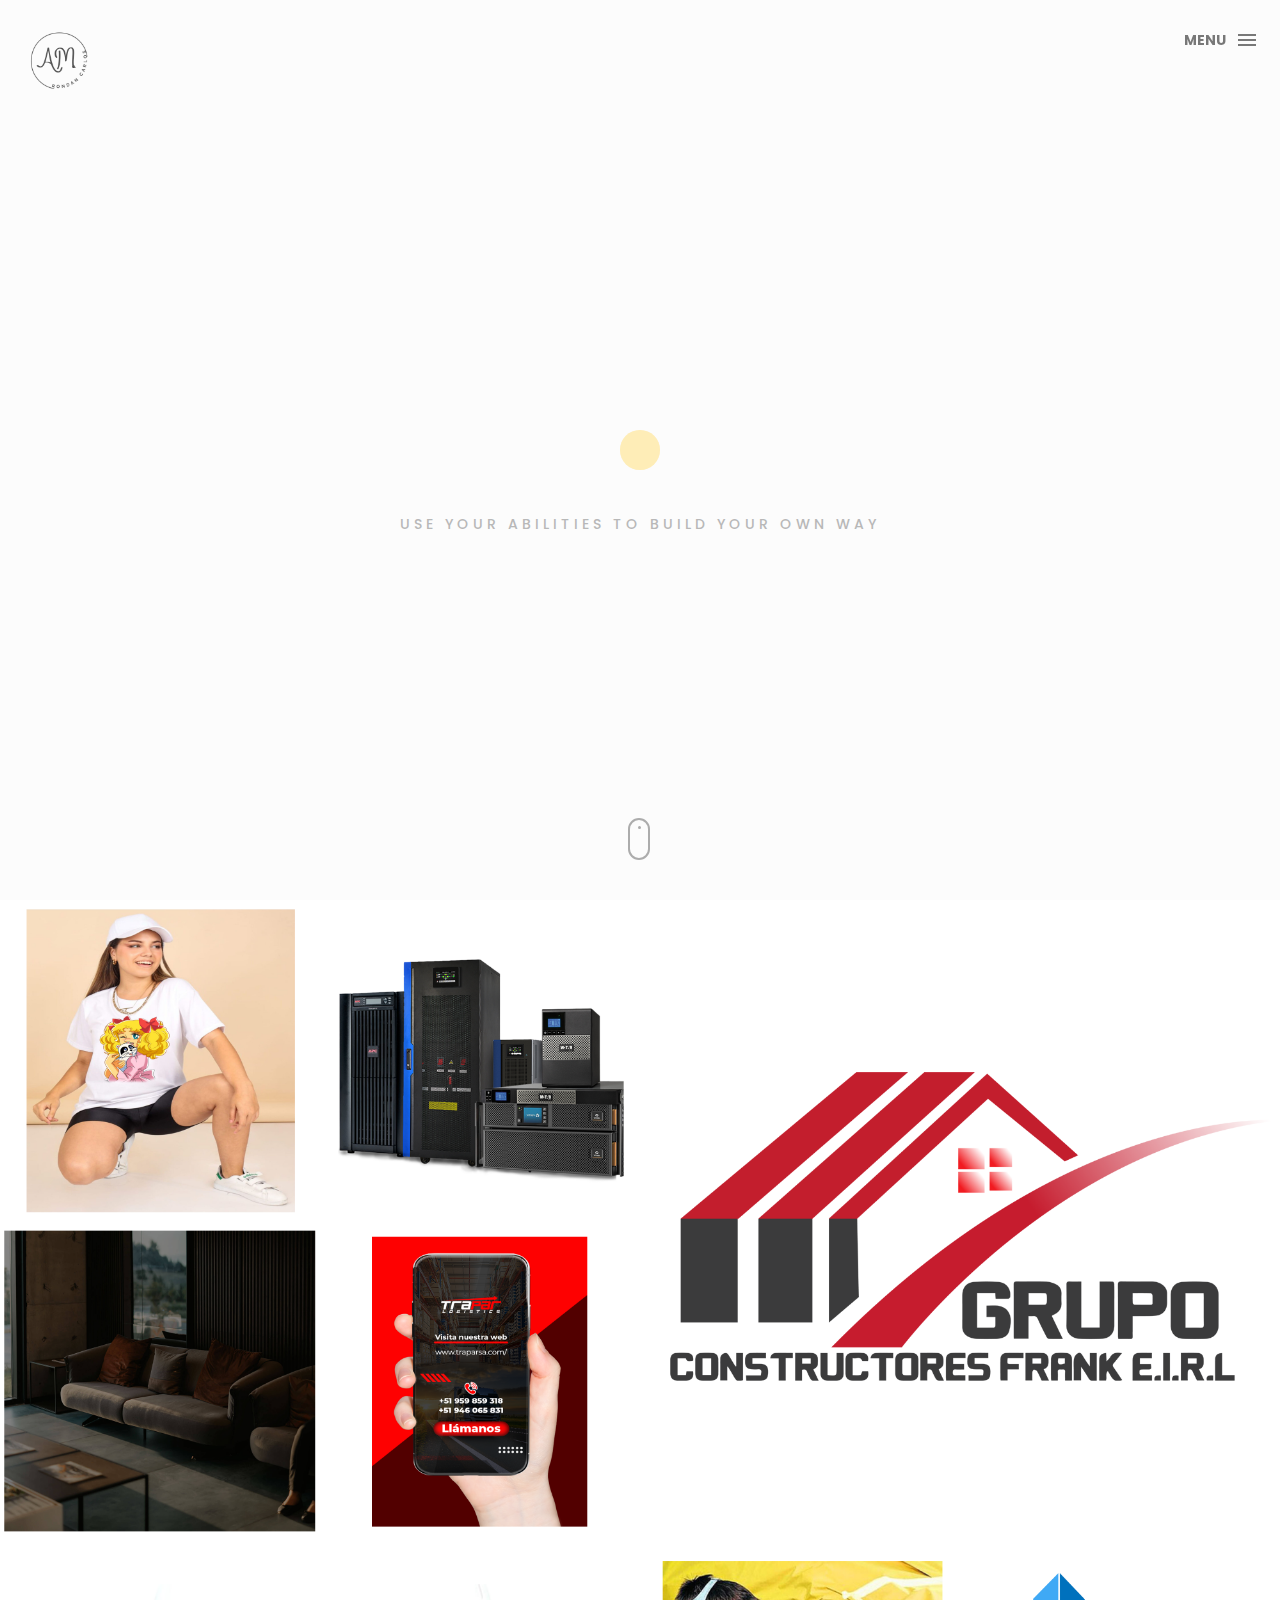
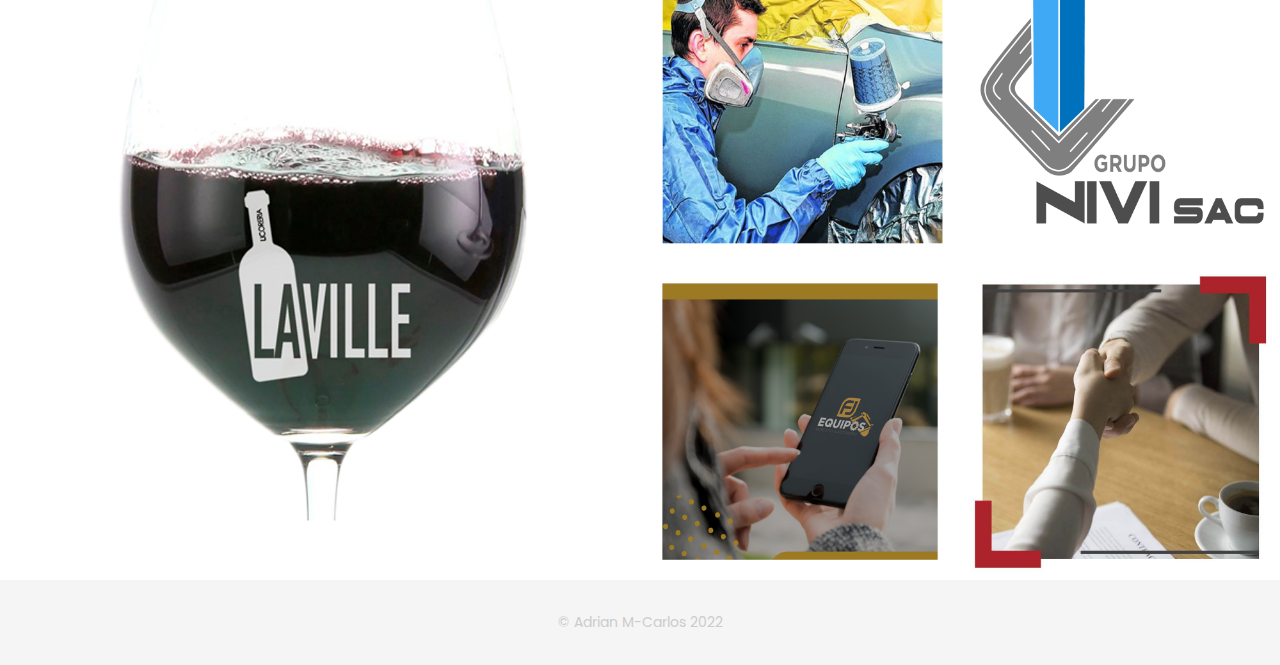
==== commit 23deed0d: "Initialize" ====
--- a/index.html
+++ b/index.html
@@ -4,7 +4,7 @@
     <meta charset="utf-8">
     <meta http-equiv="X-UA-Compatible" content="IE=edge">
     <meta name="viewport" content="width=device-width, initial-scale=1">
-    <meta name="description" content="Hello my name is Adrian, I'm student of system engineer now on 8 cicle, I learned how to create web sites using native code, so lets see some of my projects that I made using different lenguages.">
+    <meta name="description" content="Hello my name is Adrian, I'm student of system engineer now on eighth grade, I learned how to create web sites using native code, so lets see some of my projects that I made using different lenguages.">
     <title>Adrian Moises | Portafolio</title>
     <link rel="icon" href="img/fav.png" type="image/x-icon">
     <!-- Bootstrap -->
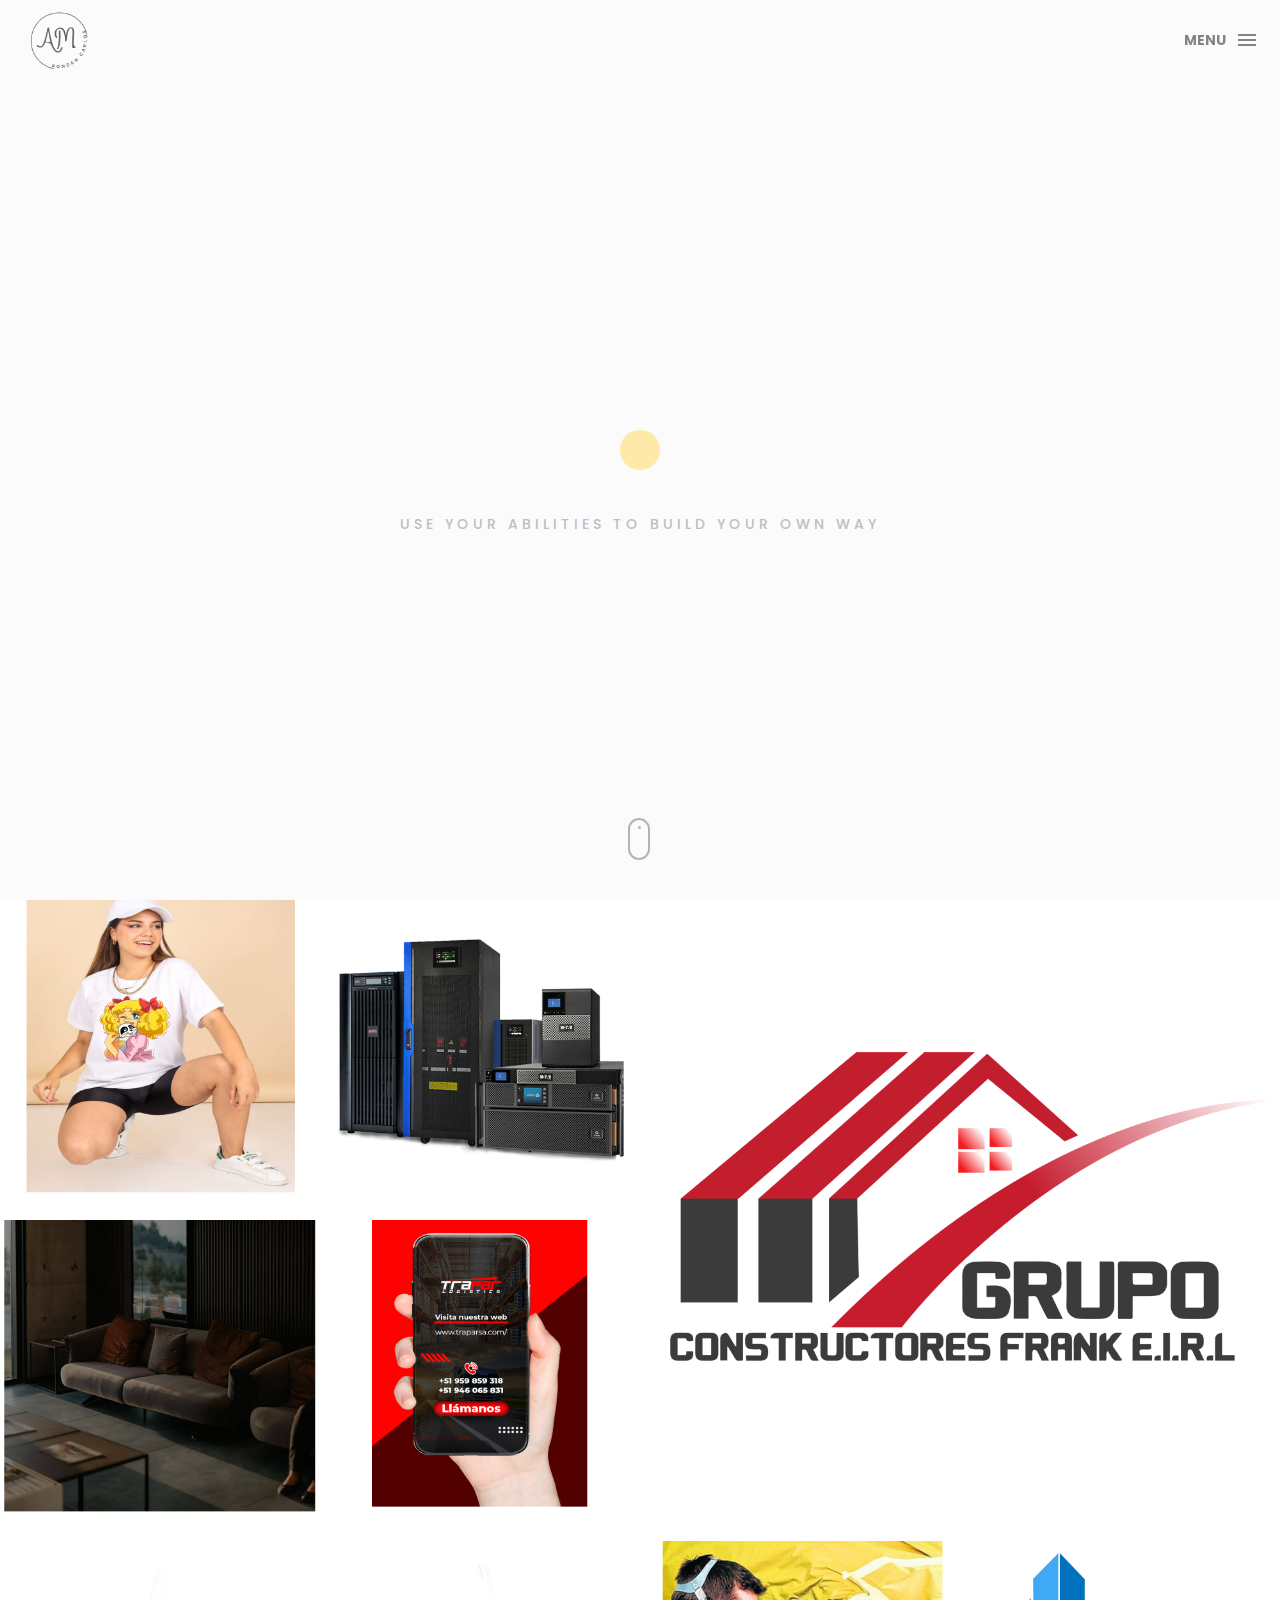
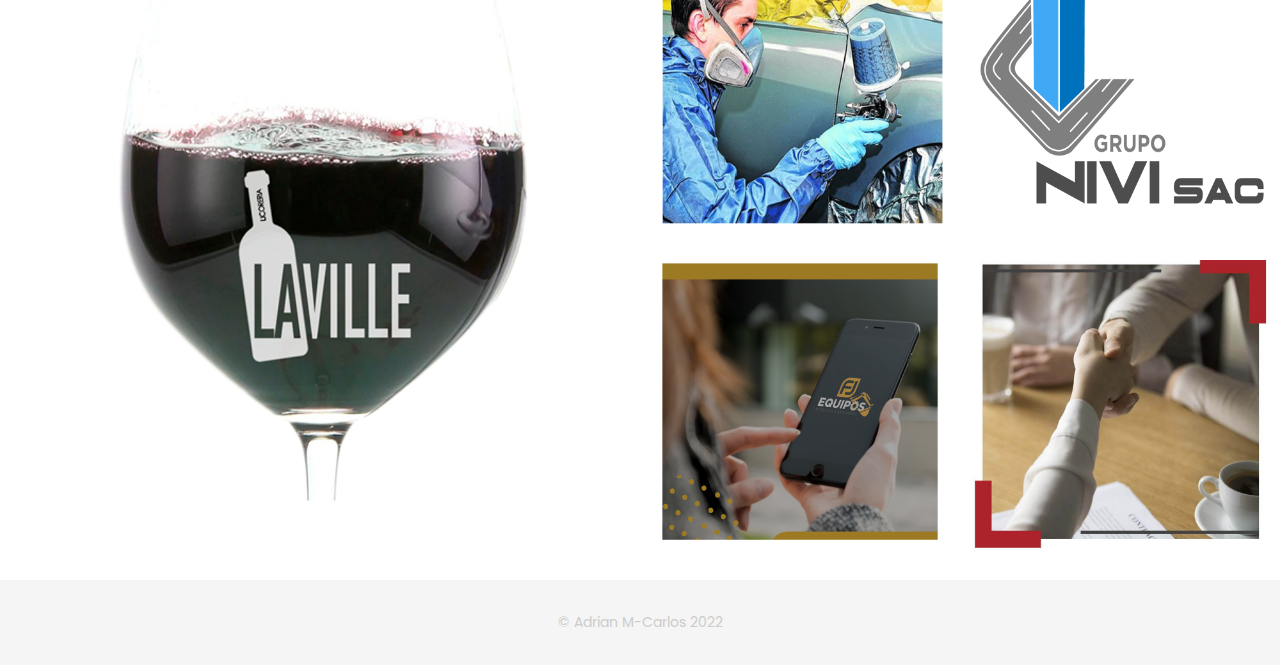
==== commit bed68f2f: "Initialize" ====
--- a/index.html
+++ b/index.html
@@ -80,7 +80,7 @@
             <div class="no-padding portfolio_container">
                 <!-- single work -->
                 <div class="col-md-3 col-sm-6  fashion logo">
-                    <a href="single-project.html" class="portfolio_item">
+                    <a href="https://monicasu.com/" target="_blank" class="portfolio_item">
                         <img src="img/w1.png" alt="image" class="img-responsive" />
                         <div class="portfolio_item_hover">
                             <div class="portfolio-border clearfix">
@@ -95,7 +95,7 @@
                 <!-- end single work -->
                 <!-- single work -->
                 <div class="col-md-3 col-sm-6 ads graphics">
-                    <a href="single-project.html" class="portfolio_item">
+                    <a href="https://energysa.com.pe/" target="_blank" class="portfolio_item">
                         <img src="img/w2.png" alt="image" class="img-responsive" />
                         <div class="portfolio_item_hover">
                             <div class="portfolio-border clearfix">
@@ -110,7 +110,7 @@
                 <!-- end single work -->
                 <!-- single work -->
                 <div class="col-md-6 col-sm-12 photography">
-                    <a href="single-project.html" class="portfolio_item">
+                    <a href="https://grupoconstructoresfrank.com/" target="_blank" class="portfolio_item">
                         <img src="img/w3.png" alt="image" class="img-responsive" />
                         <div class="portfolio_item_hover">
                             <div class="portfolio-border clearfix">
@@ -125,7 +125,7 @@
                 <!-- end single work -->
                 <!-- single work -->
                 <div class="col-md-3 col-sm-6 fashion ads">
-                    <a href="single-project.html" class="portfolio_item">
+                    <a href="https://blackwoodperu.com/" target="_blank" class="portfolio_item">
                         <img src="img/w4.png" alt="image" class="img-responsive" />
                         <div class="portfolio_item_hover">
                             <div class="portfolio-border clearfix">
@@ -140,7 +140,7 @@
                 <!-- end single work -->
                 <!-- single work -->
                 <div class="col-md-3 col-sm-6 graphics ads">
-                    <a href="single-project.html" class="portfolio_item">
+                    <a href="https://traparsa.com/" target="_blank" class="portfolio_item">
                         <img src="img/w5.png" alt="image" class="img-responsive" />
                         <div class="portfolio_item_hover">
                             <div class="portfolio-border clearfix">
@@ -155,7 +155,7 @@
                 <!-- end single work -->
                 <!-- single work -->
                 <div class="col-md-6 col-sm-12 photography">
-                    <a href="single-project.html" class="portfolio_item">
+                    <a href="https://lavillelicoreria.com/" target="_blank" class="portfolio_item">
                         <img src="img/w6.png" alt="image" class="img-responsive" />
                         <div class="portfolio_item_hover">
                             <div class="portfolio-border clearfix">
@@ -170,7 +170,7 @@
                 <!-- end single work -->
                 <!-- single work -->
                 <div class="col-md-3 col-sm-6 graphics ads">
-                    <a href="single-project.html" class="portfolio_item">
+                    <a href="https://almangoautogroup.com/" target="_blank" class="portfolio_item">
                         <img src="img/w7.png" alt="image" class="img-responsive" />
                         <div class="portfolio_item_hover">
                             <div class="portfolio-border clearfix">
@@ -185,7 +185,7 @@
                 <!-- end single work -->
                 <!-- single work -->
                 <div class="col-md-3 col-sm-6 graphics ads">
-                    <a href="single-project.html" class="portfolio_item">
+                    <a href="https://gruponivisac.com/" target="_blank" class="portfolio_item">
                         <img src="img/w8.png" alt="image" class="img-responsive" />
                         <div class="portfolio_item_hover">
                             <div class="portfolio-border clearfix">
@@ -200,7 +200,7 @@
                 <!-- end single work -->
                 <!-- single work -->
                 <div class="col-md-3 col-sm-6 graphics ads">
-                    <a href="single-project.html" class="portfolio_item">
+                    <a href="https://fj-equipos.com/" target="_blank" class="portfolio_item">
                         <img src="img/w9.png" alt="image" class="img-responsive" />
                         <div class="portfolio_item_hover">
                             <div class="portfolio-border clearfix">
@@ -215,7 +215,7 @@
                 <!-- end single work -->
                 <!-- single work -->
                 <div class="col-md-3 col-sm-6 graphics ads">
-                    <a href="single-project.html" class="portfolio_item">
+                    <a href="https://conciliacionlaley.com/" target="_blank" class="portfolio_item">
                         <img src="img/w10.png" alt="image" class="img-responsive" />
                         <div class="portfolio_item_hover">
                             <div class="portfolio-border clearfix">
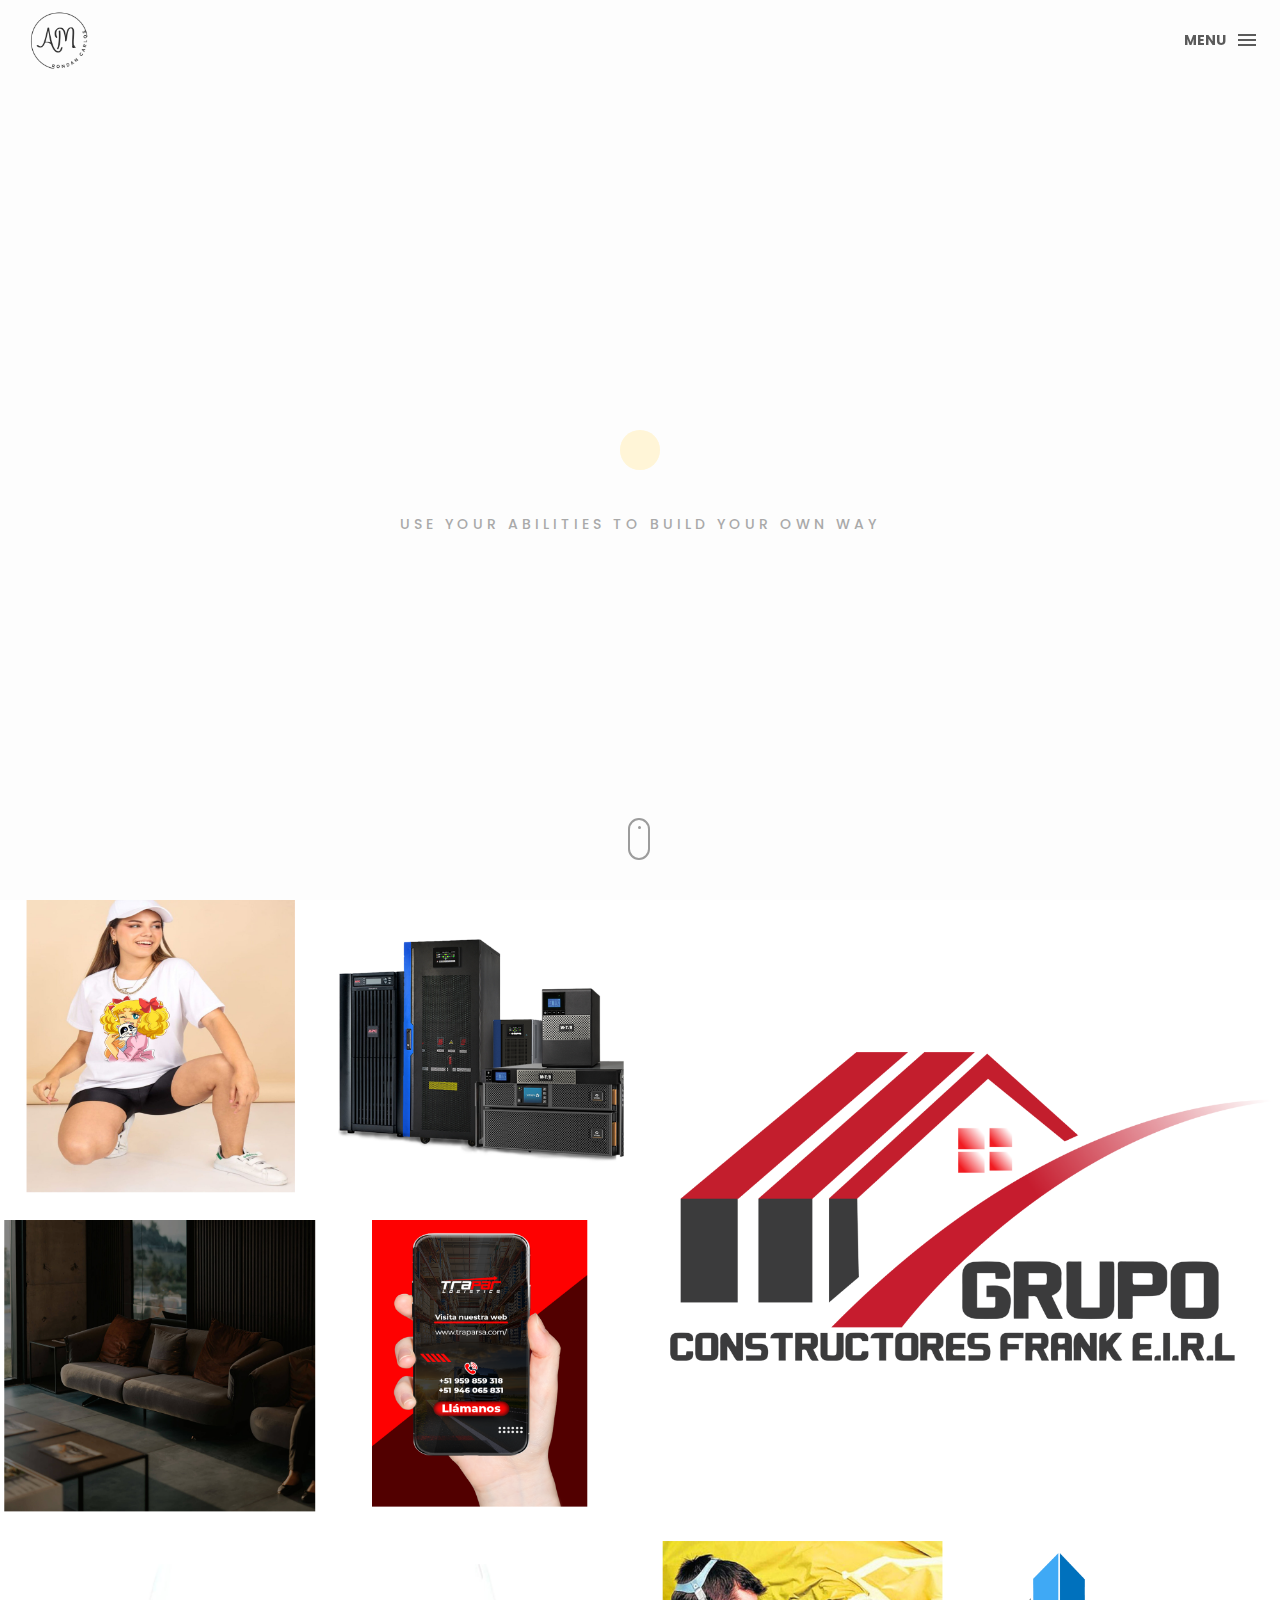
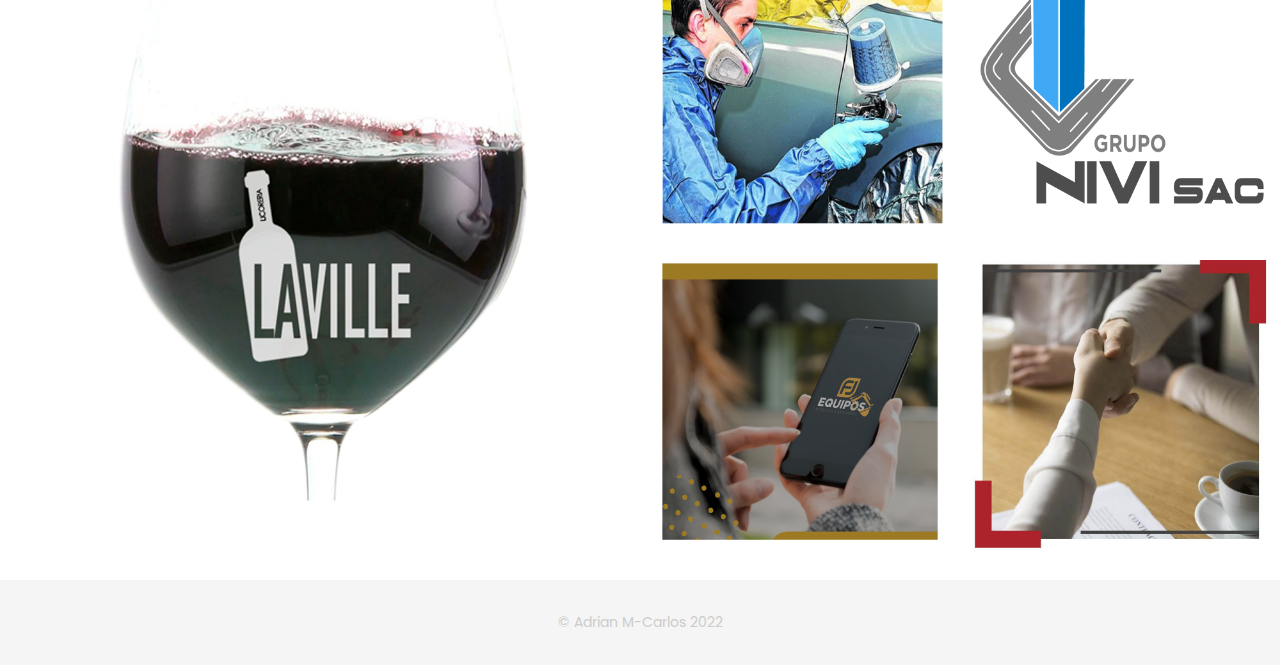
==== commit c7c155da: "Update index.html" ====
--- a/index.html
+++ b/index.html
@@ -43,11 +43,11 @@
         <nav>
             <ul class="box-primary-nav">
                 <li class="box-label">About me</li>
-                <li><a href="https://adrianmoises.com/">Intro</a> <i class="ion-ios-circle-filled color"></i></li>
-                <li><a href="https://adrianmoises.com/about">About me</a></li>
-                <li><a href="https://adrianmoises.com/services">services</a></li>
-                <li><a href="https://adrianmoises.com/portfolio">portfolio</a></li>
-                <li><a href="https://adrianmoises.com/contact">contact me</a></li>
+                <li><a href="https://rondan10.github.io/porta.github.io/">Intro</a> <i class="ion-ios-circle-filled color"></i></li>
+                <li><a href="https://rondan10.github.io/porta.github.io/about">About me</a></li>
+                <li><a href="https://rondan10.github.io/porta.github.io/services">services</a></li>
+                <li><a href="https://rondan10.github.io/porta.github.io/portfolio">portfolio</a></li>
+                <li><a href="https://rondan10.github.io/porta.github.io/contact">contact me</a></li>
                 <li class="box-label">Follow me</li>
                 <li class="box-social"><a href="https://www.facebook.com/adrianmoises.rondancarlos" target="_blank"><i class="ion-social-facebook"></i></a></li>
                 <li class="box-social"><a href="https://www.instagram.com/arondca/" target="_blank"><i class="ion-social-instagram-outline"></i></a></li>
--- a/css/style.css
+++ b/css/style.css
@@ -189,7 +189,7 @@
 }
 
 .box-header.menu-is-open {
-  background-color: rgba(255, 255, 255, 0.96);
+  background-color: rgb(255 255 255);
 }
 
 .box-logo {
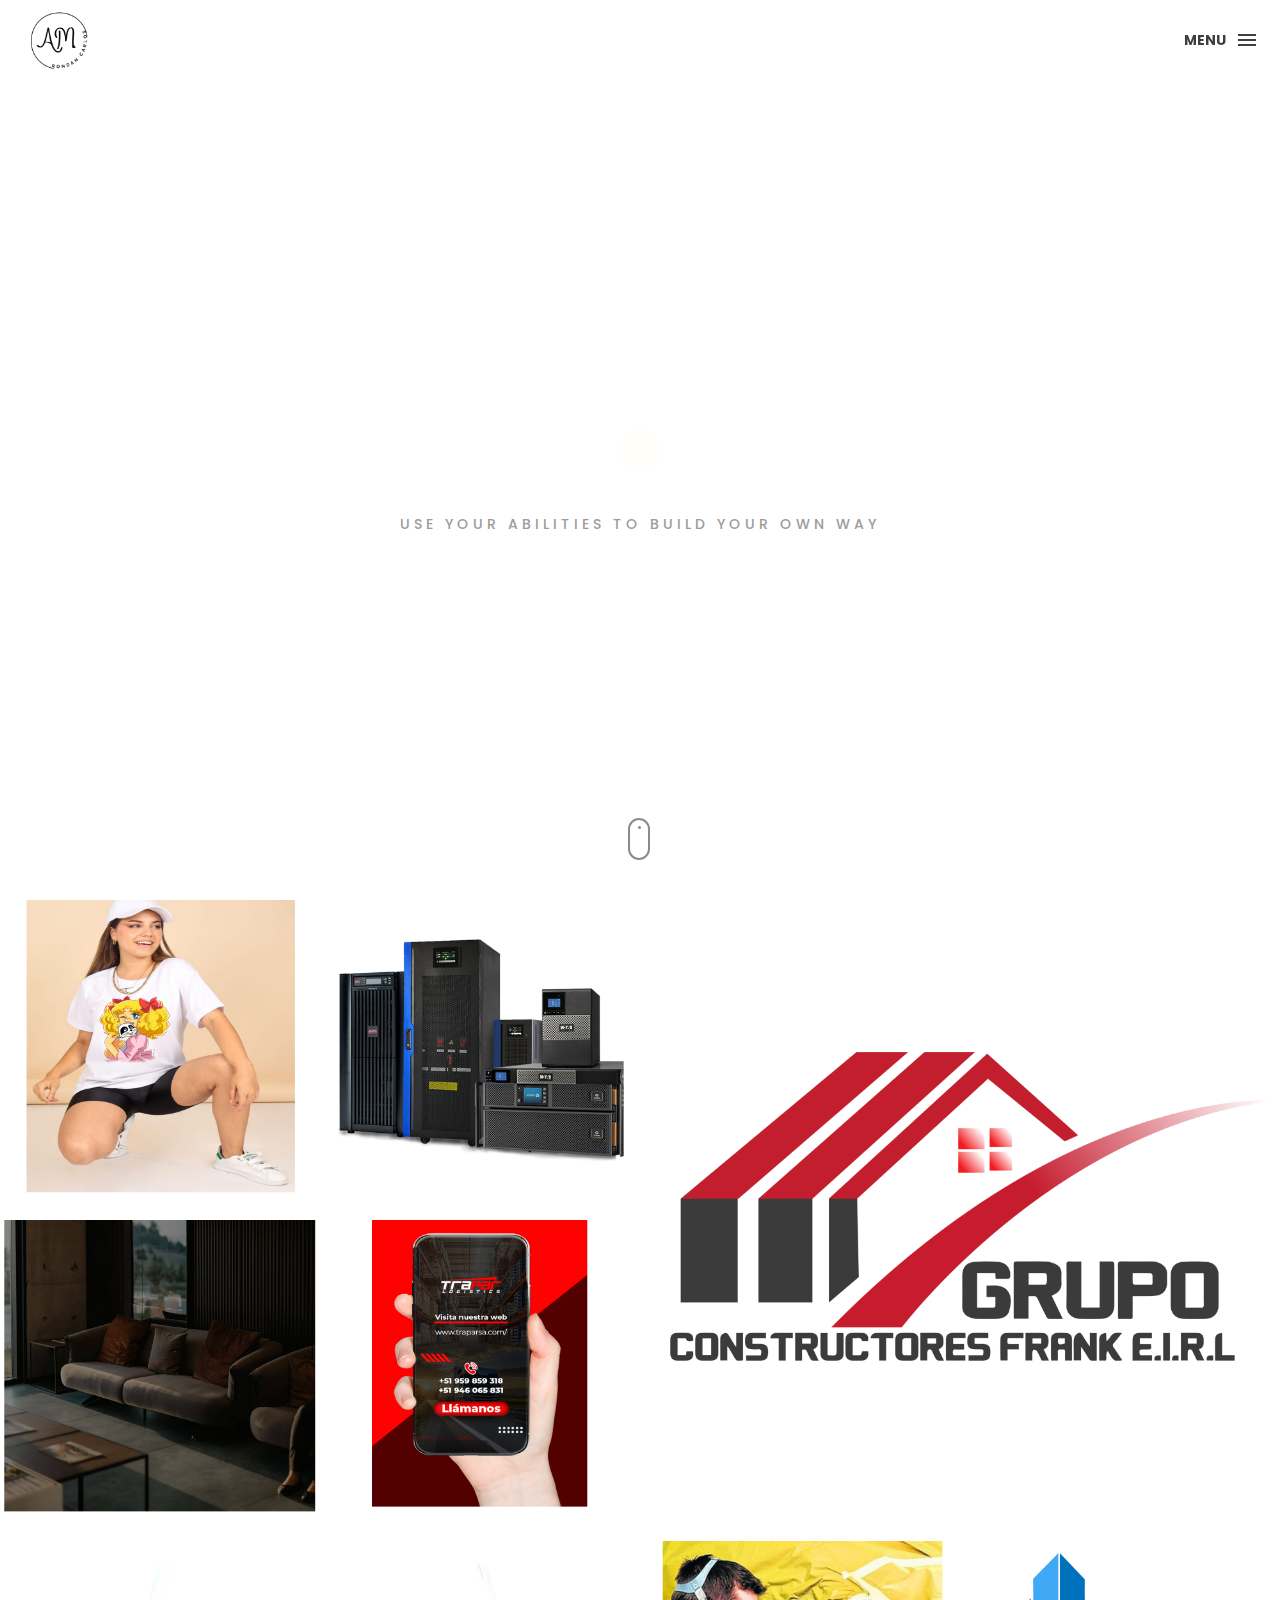
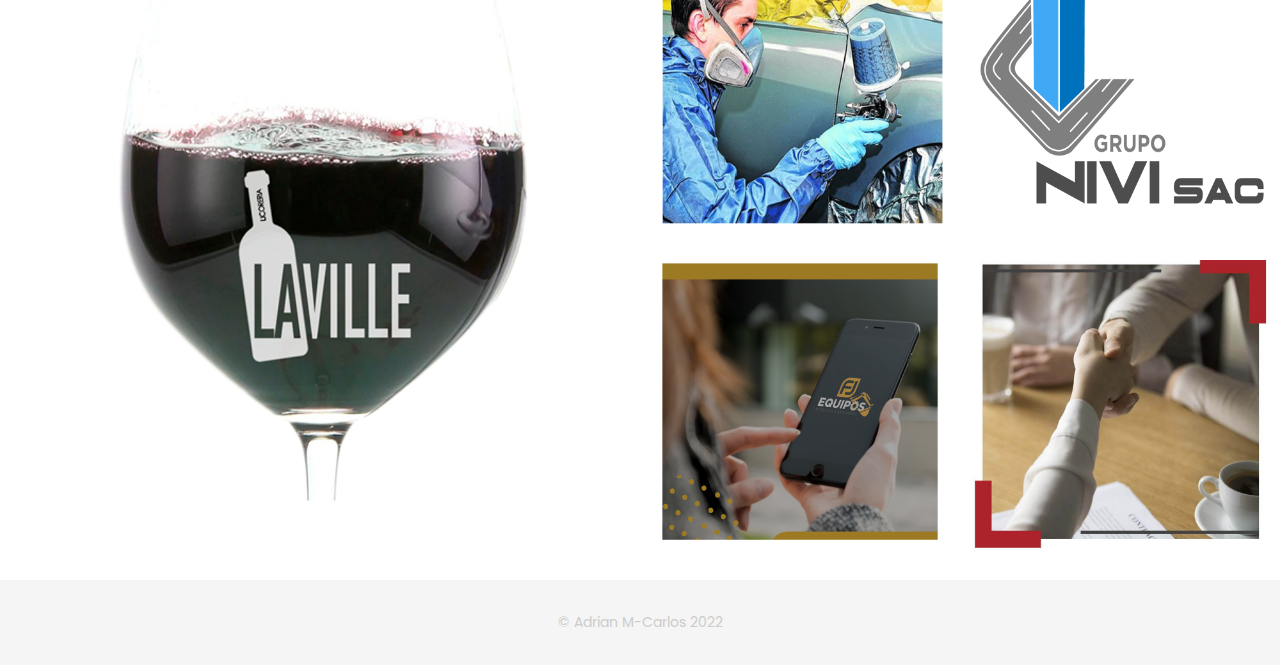
==== commit ba7a0ed1: "Update index.html" ====
--- a/index.html
+++ b/index.html
@@ -30,7 +30,7 @@
         <!-- box header -->
         <header class="box-header">
             <div class="box-logo">
-                <a href="https://adrianmoises.com/"><img src="img/AM.png" width="80" alt="Logo"></a>
+                <a href="https://rondan10.github.io/porta.github.io/"><img src="img/AM.png" width="80" alt="Logo"></a>
             </div>
             <!-- box-nav -->
             <a class="box-primary-nav-trigger" href="#0">
